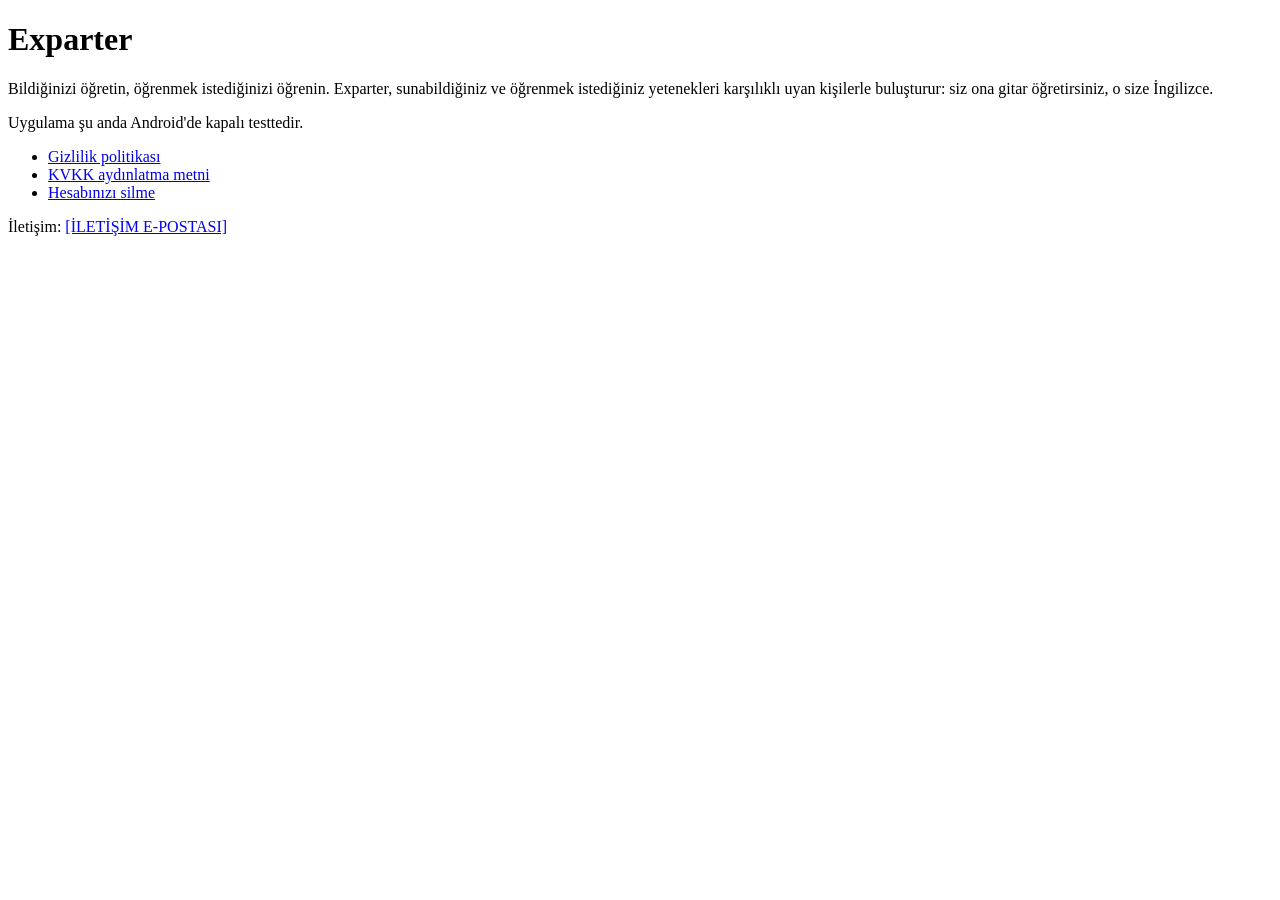
==== deploy/site/index.html @ 1560995f "docs: add the deployment guide, the store listing and draft privacy pages ADR 0014 records the live " ====
<!doctype html>
<html lang="tr">
<head>
  <meta charset="utf-8">
  <meta name="viewport" content="width=device-width, initial-scale=1">
  <title>Exparter — Yetenek takası</title>
  <link rel="stylesheet" href="/style.css">
</head>
<body>
<main>
  <h1>Exparter</h1>
  <p>Bildiğinizi öğretin, öğrenmek istediğinizi öğrenin. Exparter, sunabildiğiniz ve öğrenmek istediğiniz yetenekleri karşılıklı uyan kişilerle buluşturur: siz ona gitar öğretirsiniz, o size İngilizce.</p>
  <p>Uygulama şu anda Android'de kapalı testtedir.</p>
  <ul>
    <li><a href="/gizlilik.html">Gizlilik politikası</a></li>
    <li><a href="/kvkk.html">KVKK aydınlatma metni</a></li>
    <li><a href="/hesap-silme.html">Hesabınızı silme</a></li>
  </ul>
  <footer>İletişim: <a href="mailto:[İLETİŞİM E-POSTASI]">[İLETİŞİM E-POSTASI]</a></footer>
</main>
</body>
</html>
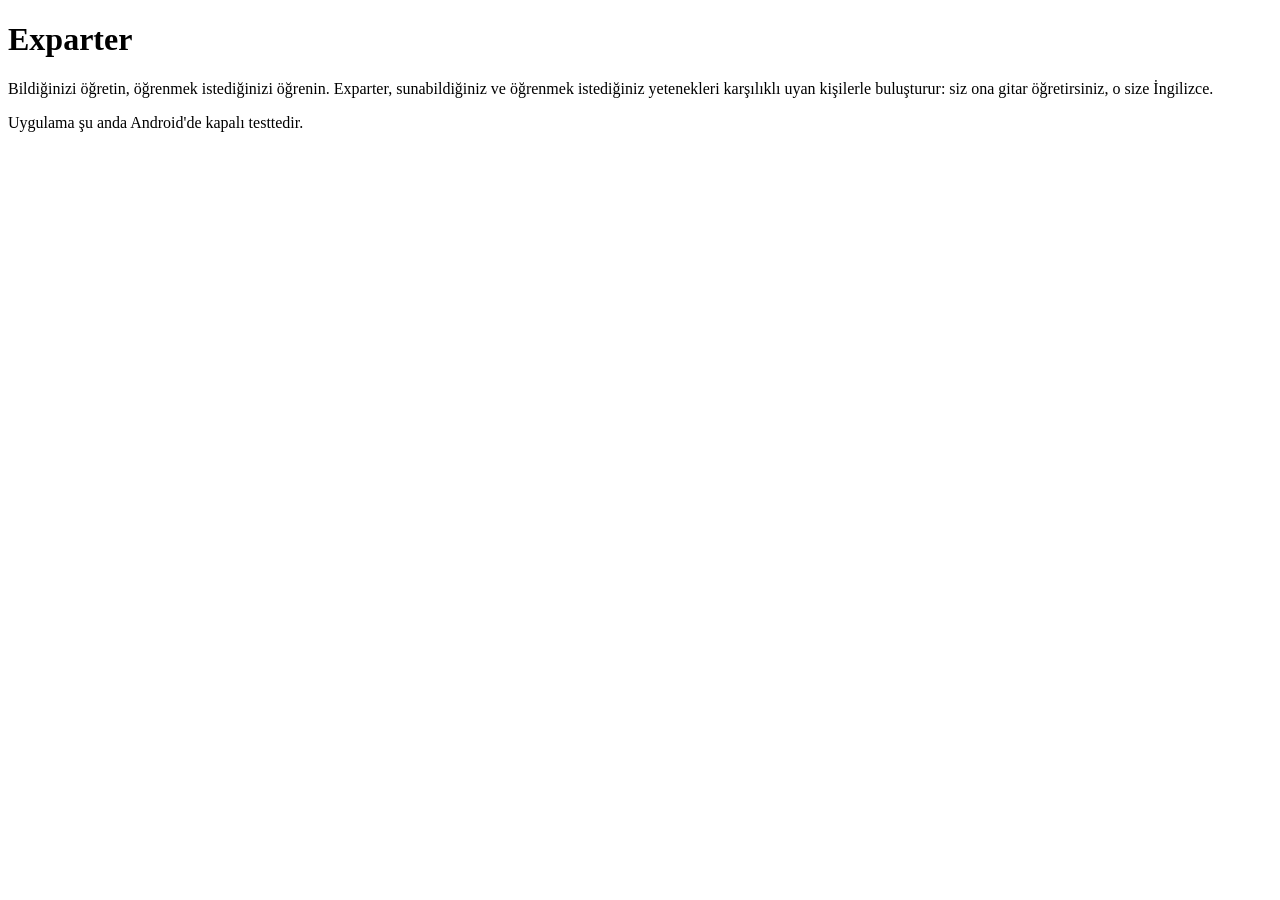
==== commit 8a68d5d6: "docs: keep the legal drafts out of the published site The privacy policy, the KVKK notice and the ac" ====
--- a/deploy/site/index.html
+++ b/deploy/site/index.html
@@ -11,12 +11,6 @@
   <h1>Exparter</h1>
   <p>Bildiğinizi öğretin, öğrenmek istediğinizi öğrenin. Exparter, sunabildiğiniz ve öğrenmek istediğiniz yetenekleri karşılıklı uyan kişilerle buluşturur: siz ona gitar öğretirsiniz, o size İngilizce.</p>
   <p>Uygulama şu anda Android'de kapalı testtedir.</p>
-  <ul>
-    <li><a href="/gizlilik.html">Gizlilik politikası</a></li>
-    <li><a href="/kvkk.html">KVKK aydınlatma metni</a></li>
-    <li><a href="/hesap-silme.html">Hesabınızı silme</a></li>
-  </ul>
-  <footer>İletişim: <a href="mailto:[İLETİŞİM E-POSTASI]">[İLETİŞİM E-POSTASI]</a></footer>
 </main>
 </body>
 </html>
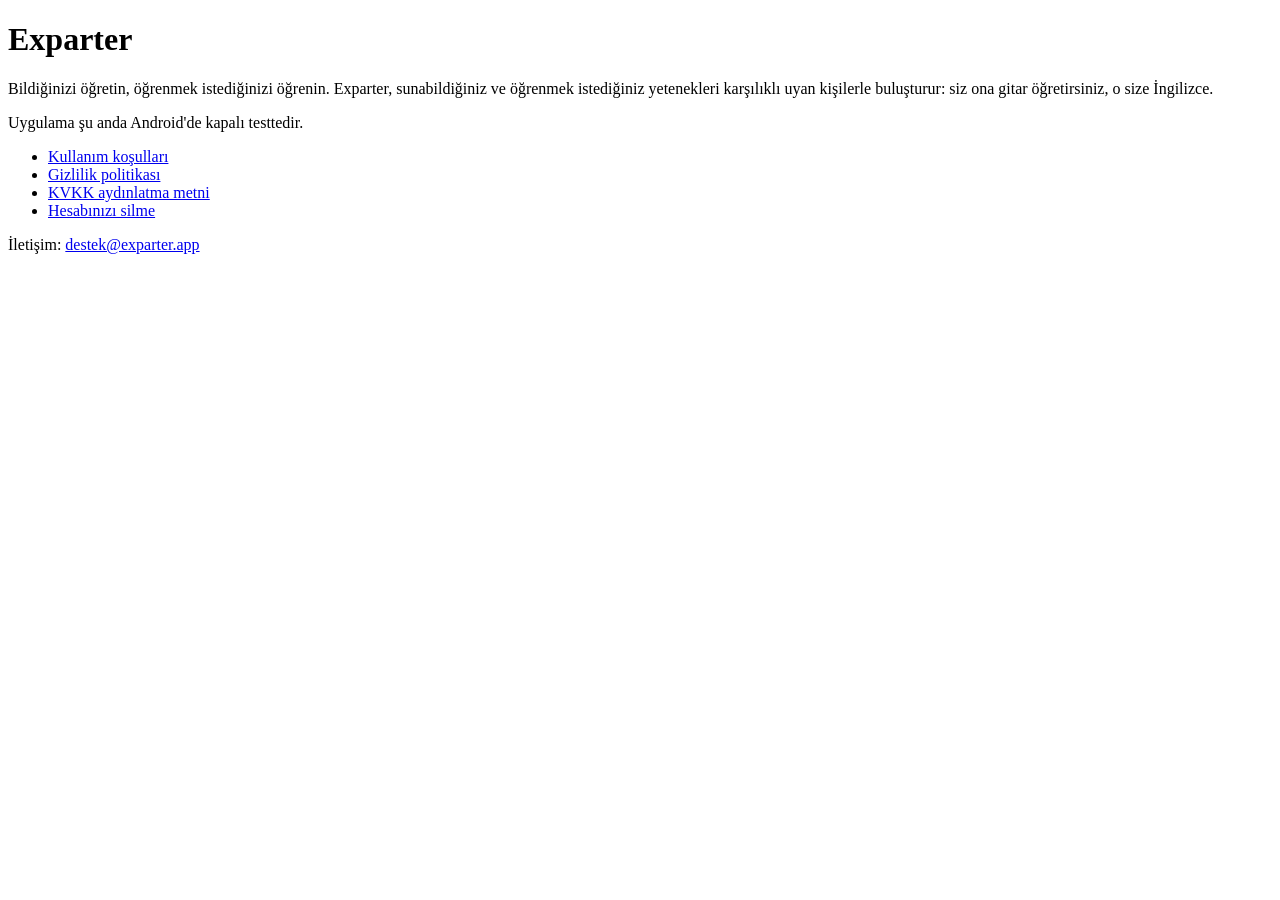
==== commit 3ea4d8cf: "feat: keep a year of traffic logs and finish the legal texts Caddy writes who reached the service an" ====
--- a/deploy/site/index.html
+++ b/deploy/site/index.html
@@ -11,6 +11,13 @@
   <h1>Exparter</h1>
   <p>Bildiğinizi öğretin, öğrenmek istediğinizi öğrenin. Exparter, sunabildiğiniz ve öğrenmek istediğiniz yetenekleri karşılıklı uyan kişilerle buluşturur: siz ona gitar öğretirsiniz, o size İngilizce.</p>
   <p>Uygulama şu anda Android'de kapalı testtedir.</p>
+  <ul>
+    <li><a href="/kullanim-kosullari.html">Kullanım koşulları</a></li>
+    <li><a href="/gizlilik.html">Gizlilik politikası</a></li>
+    <li><a href="/kvkk.html">KVKK aydınlatma metni</a></li>
+    <li><a href="/hesap-silme.html">Hesabınızı silme</a></li>
+  </ul>
+  <footer>İletişim: <a href="mailto:destek@exparter.app">destek@exparter.app</a></footer>
 </main>
 </body>
 </html>
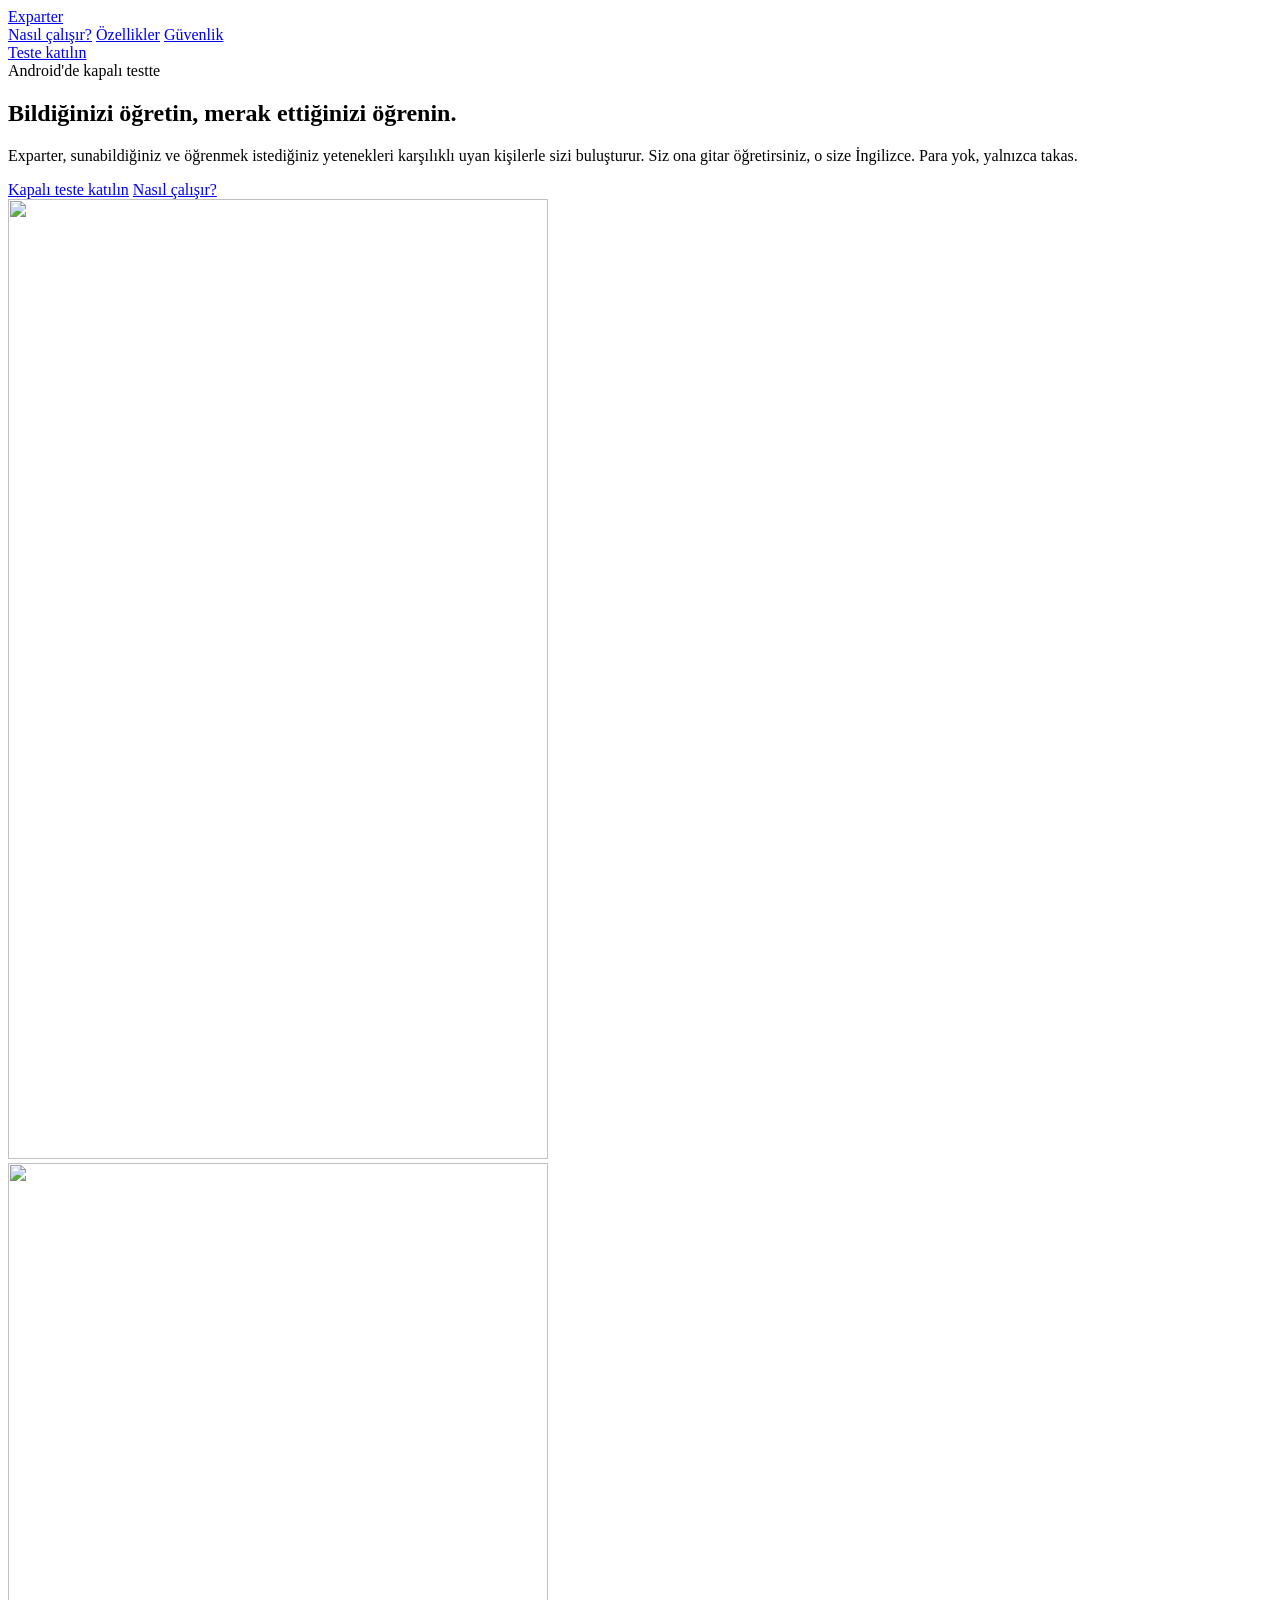
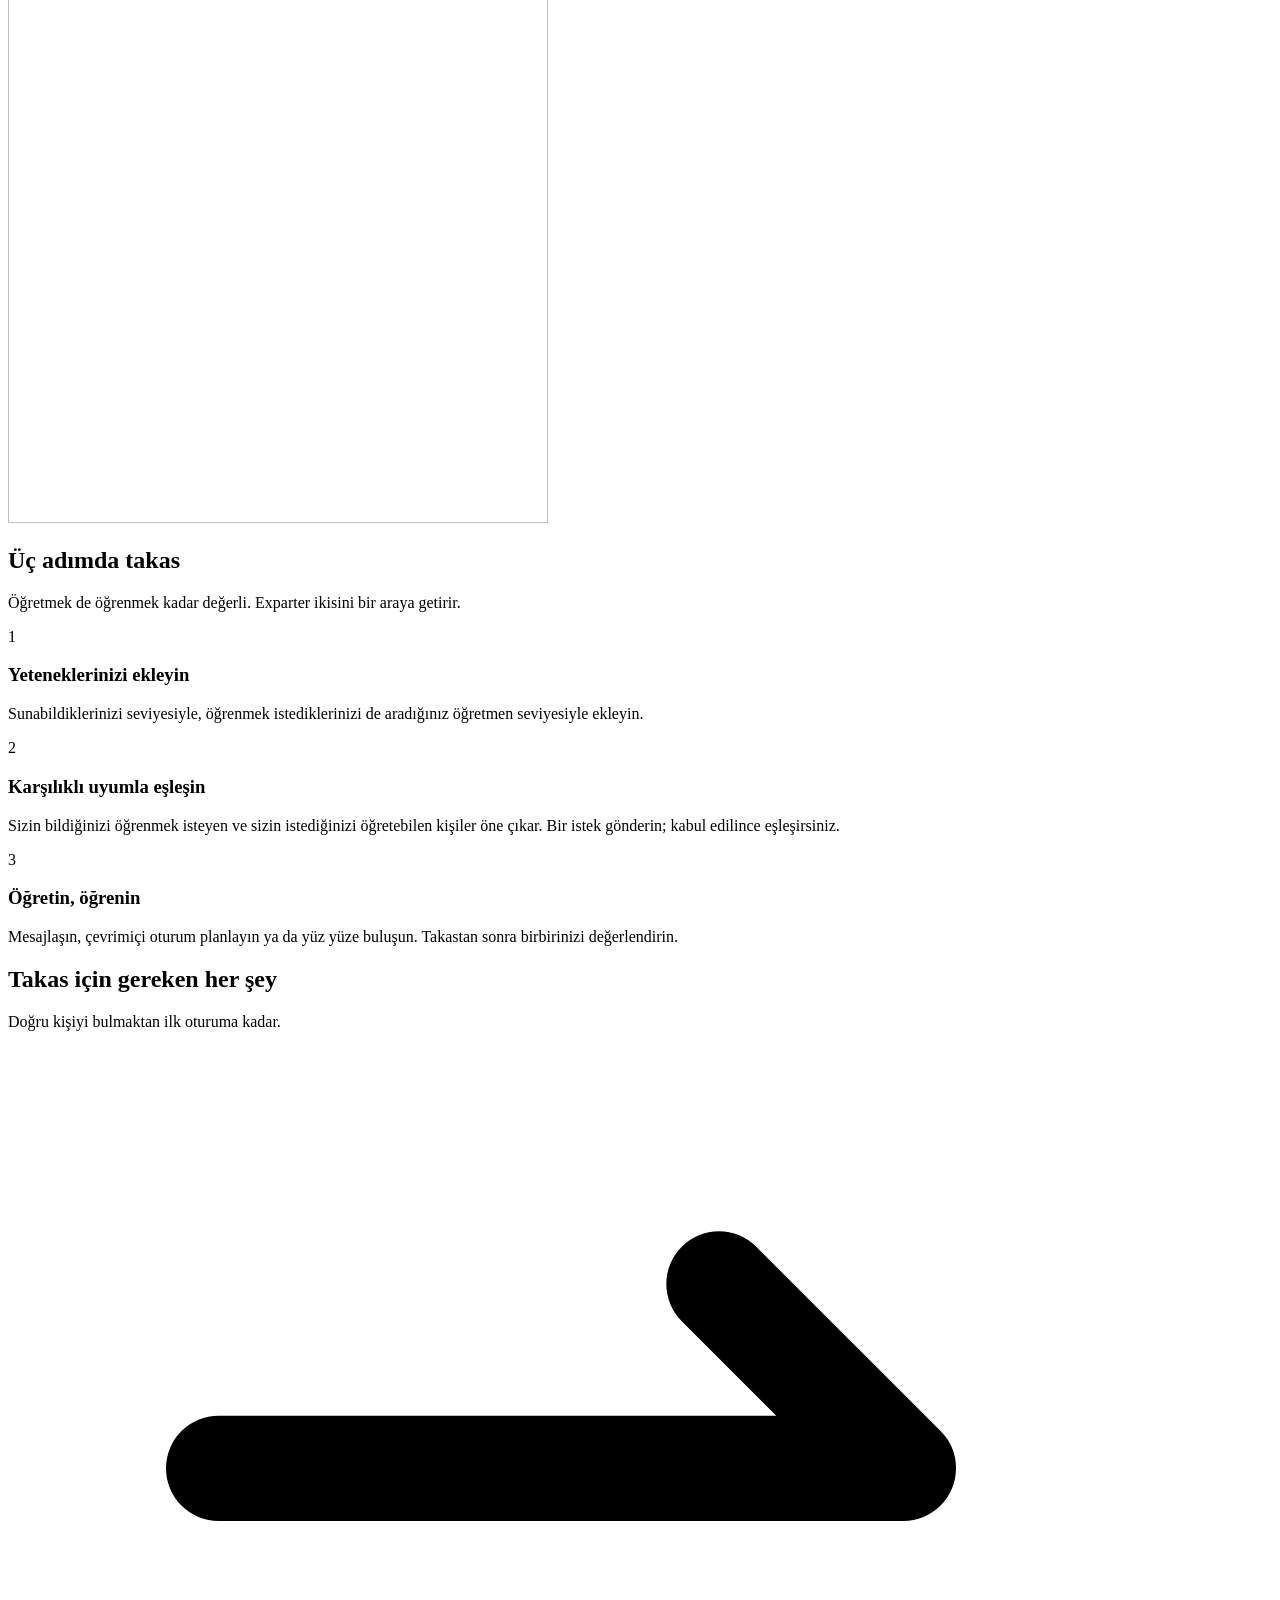
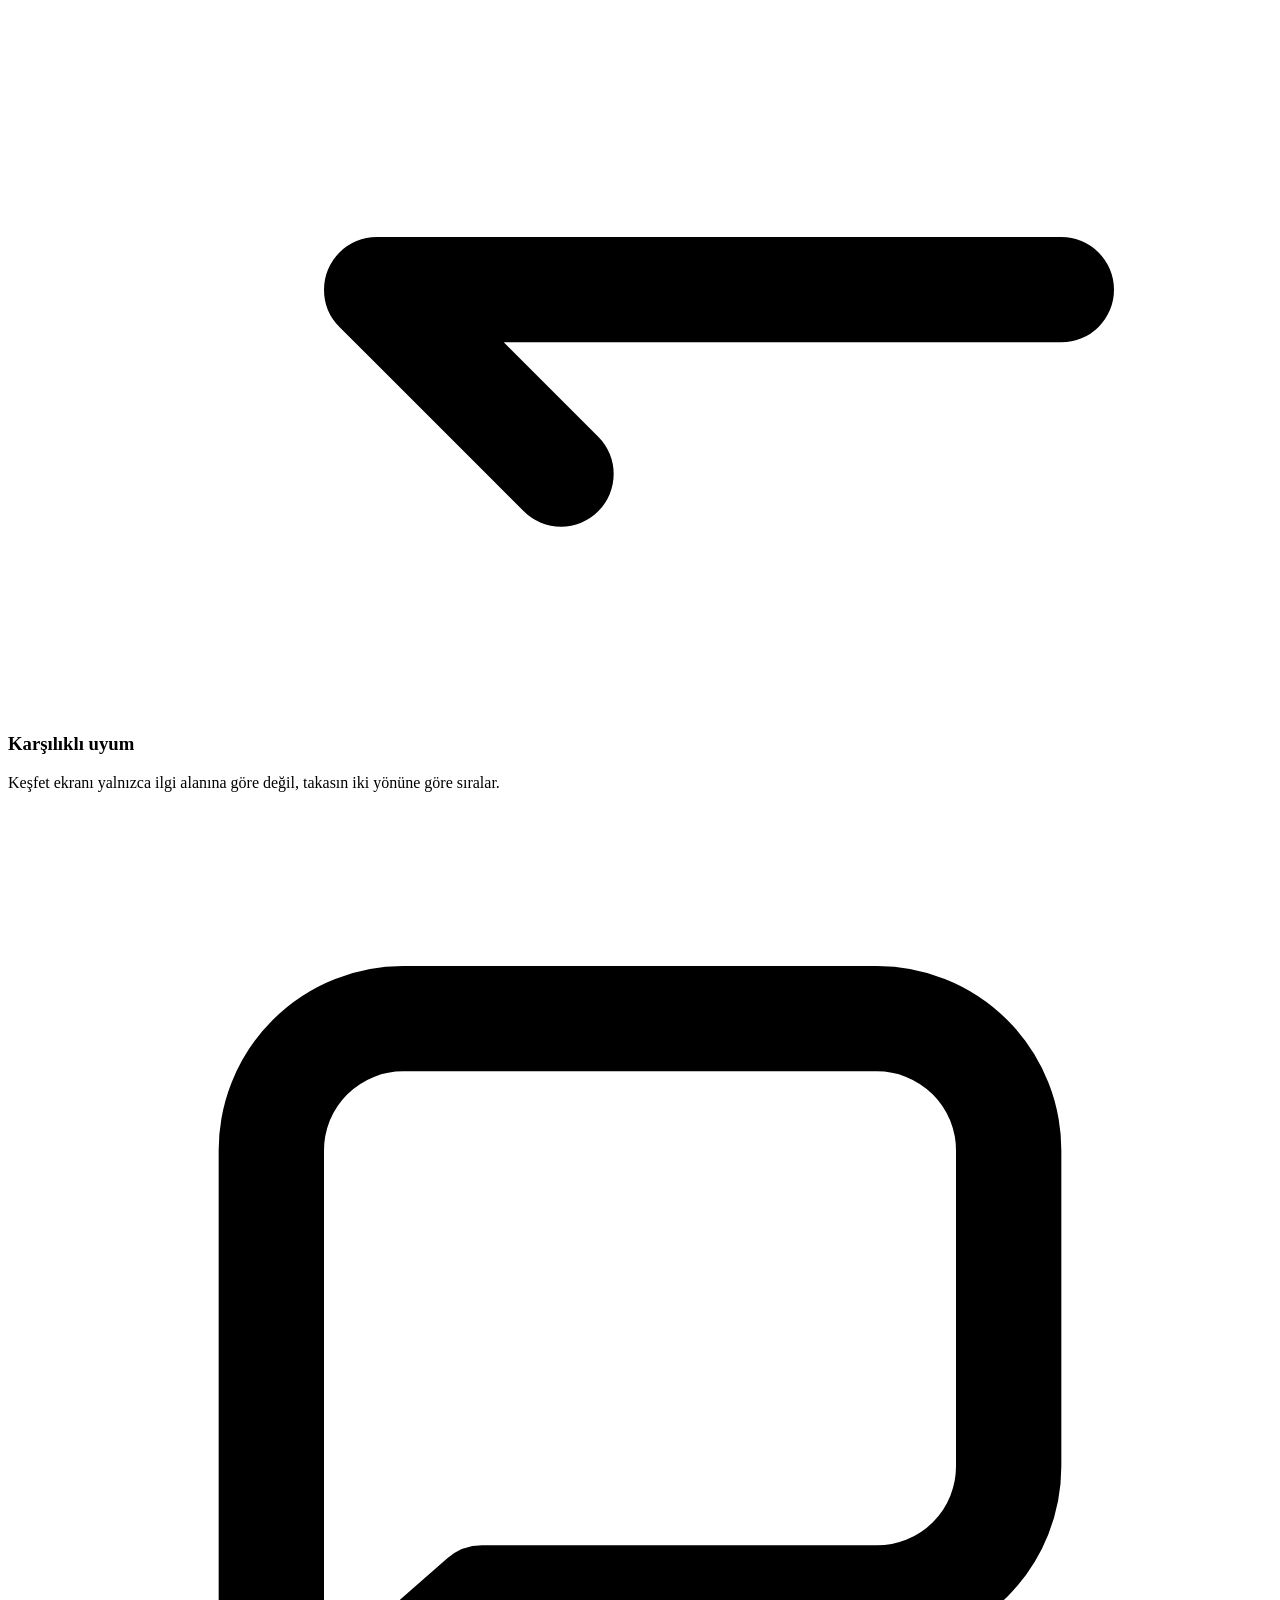
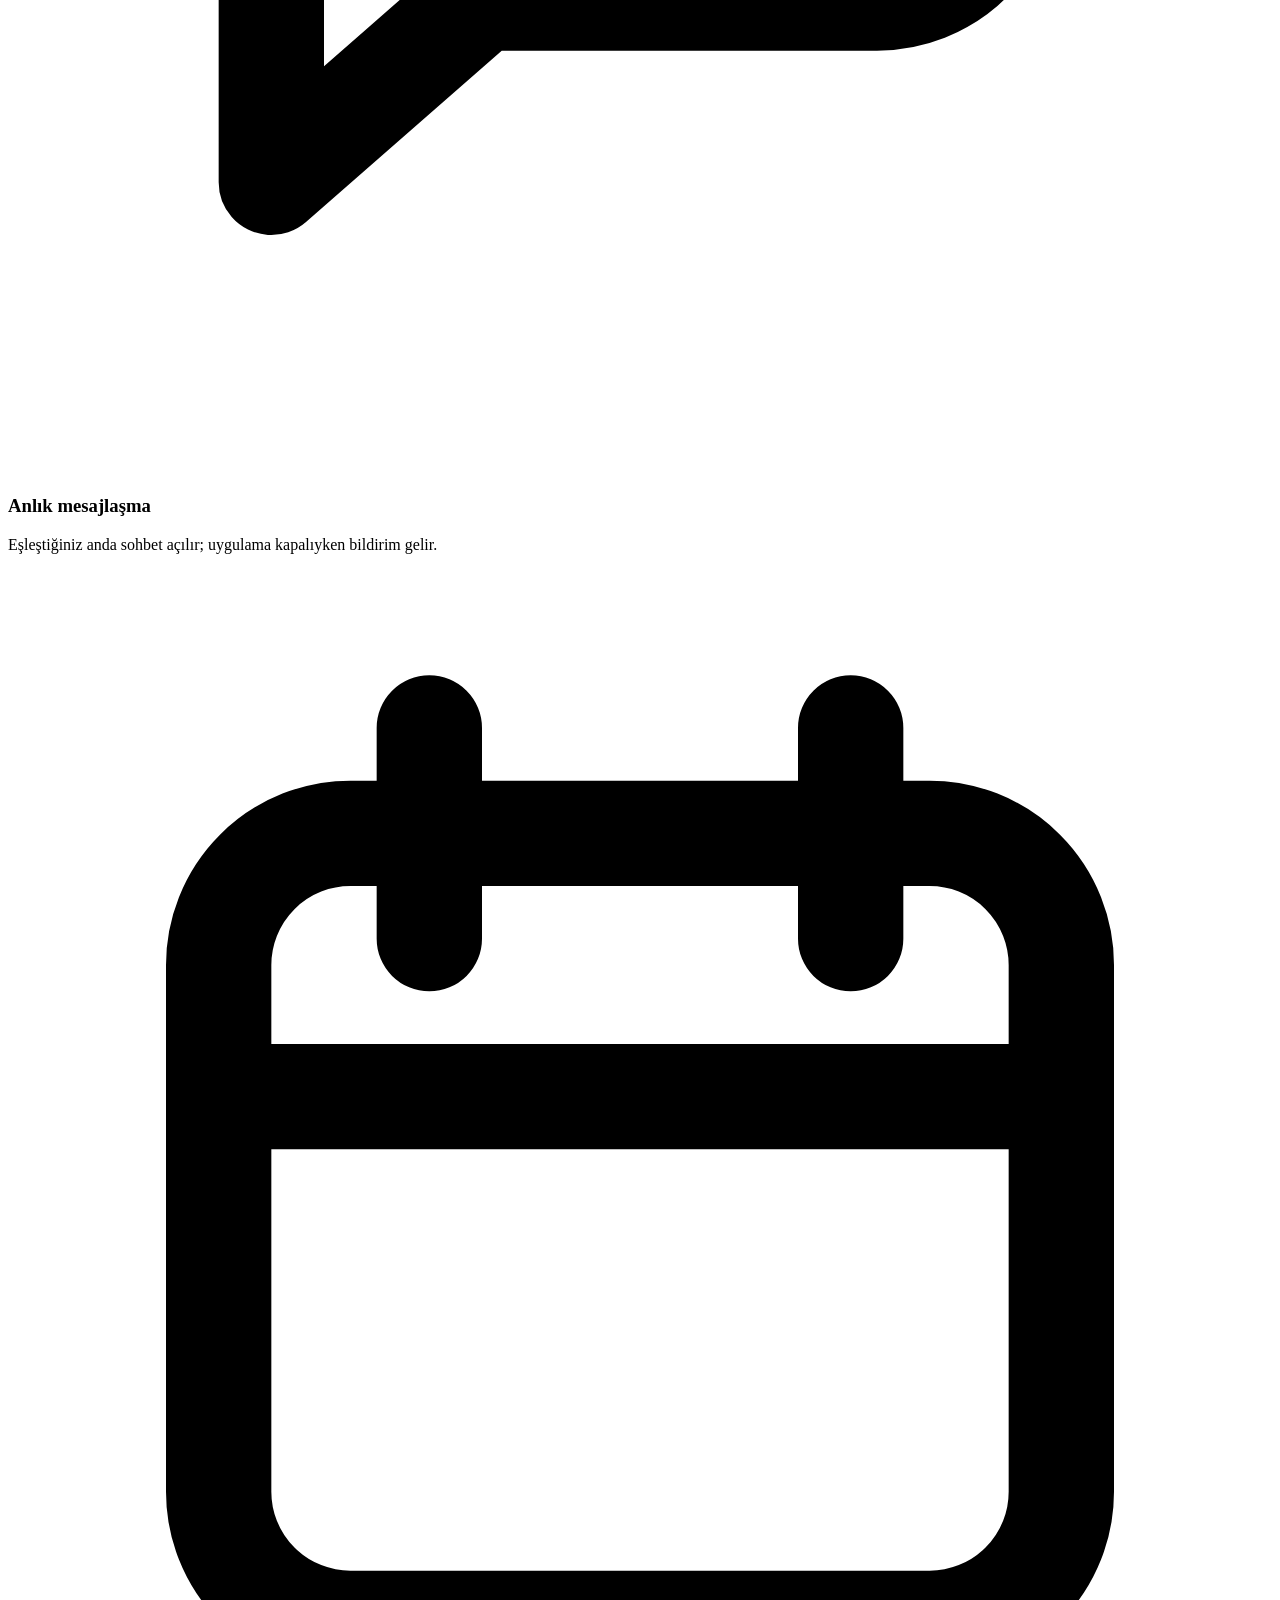
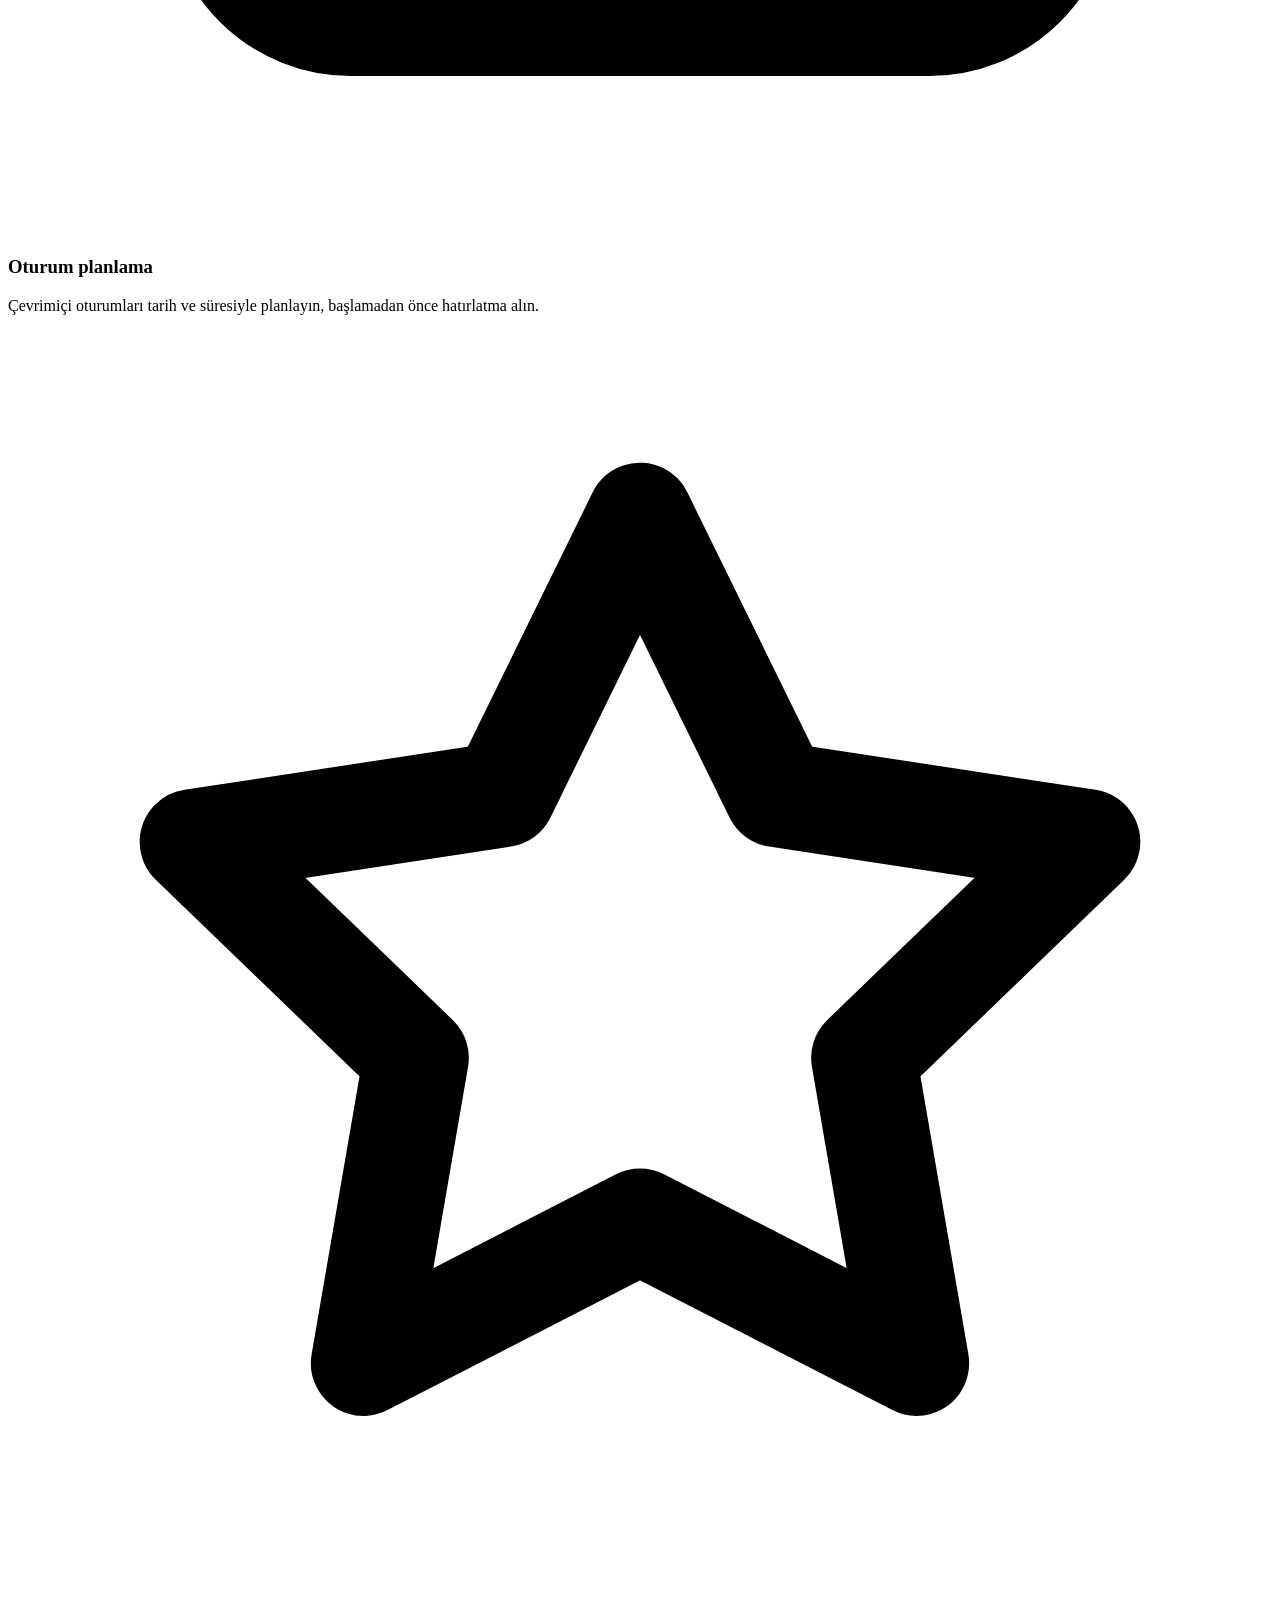
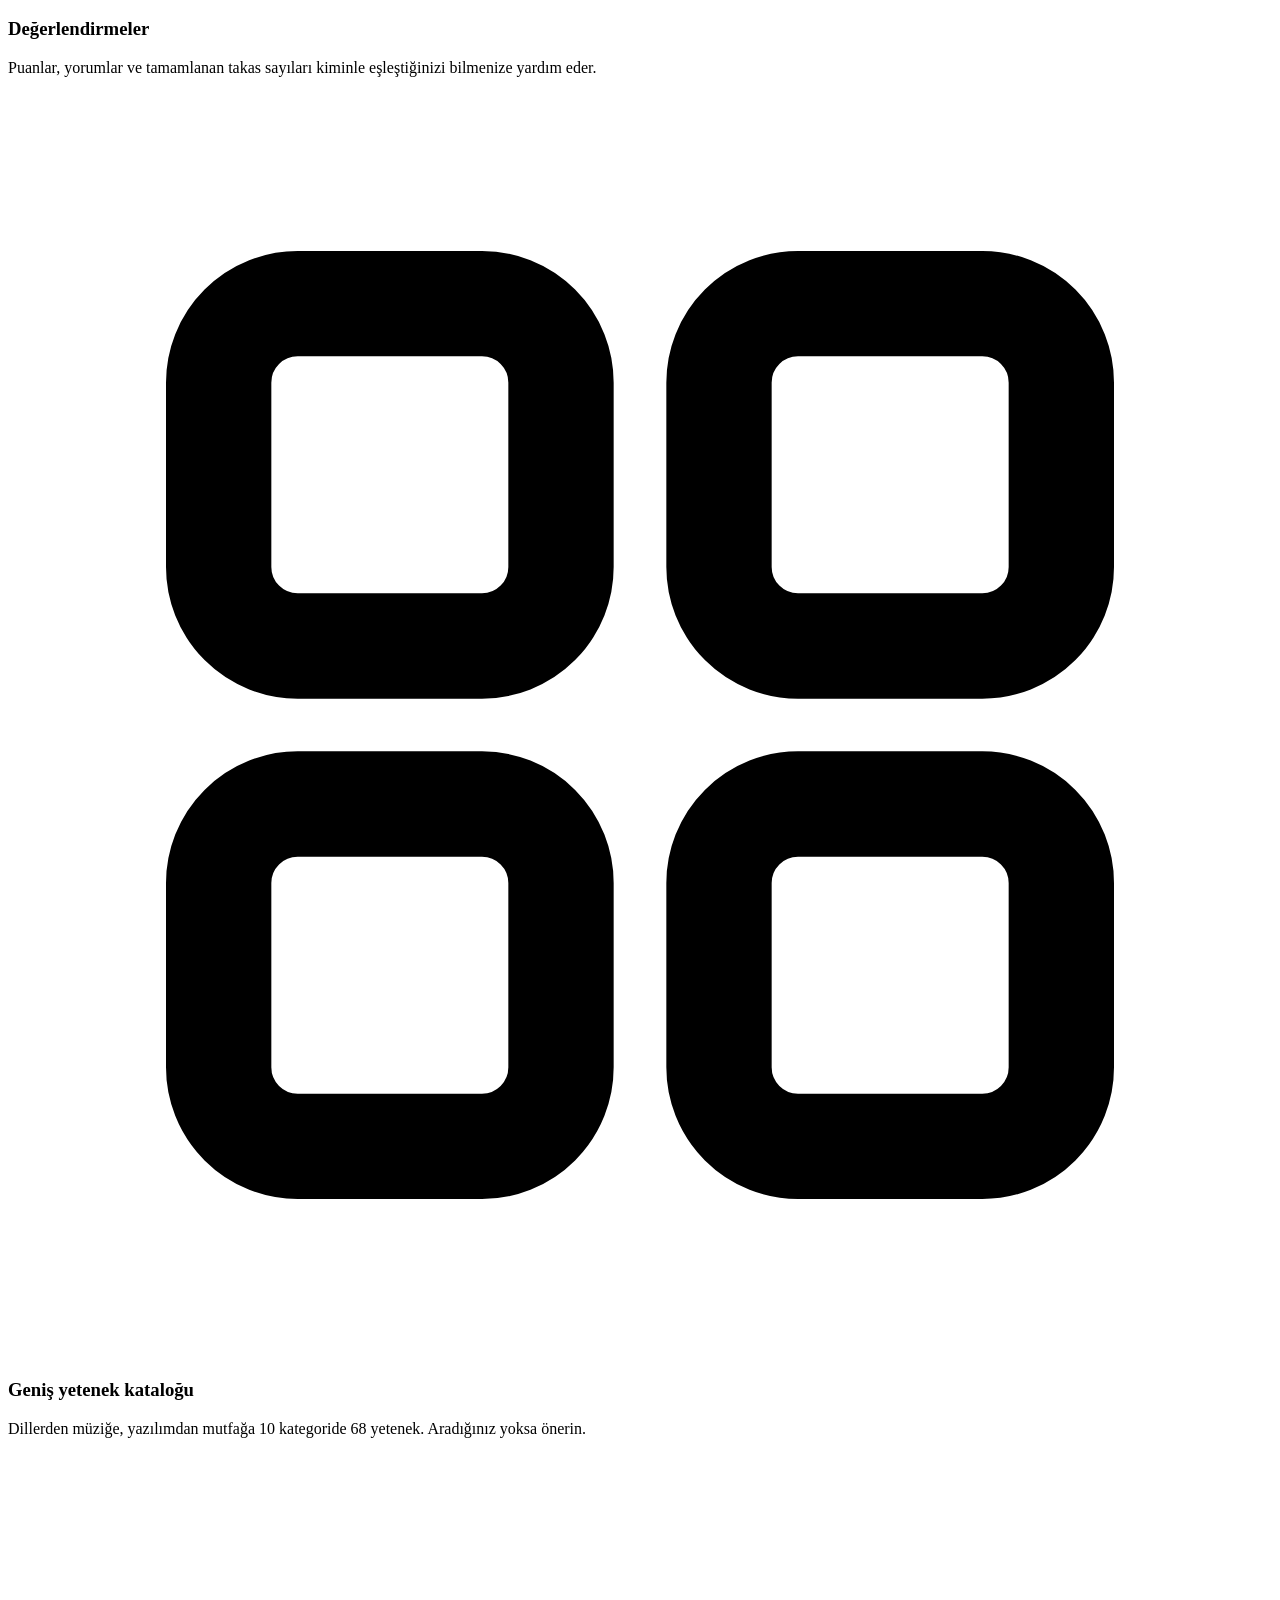
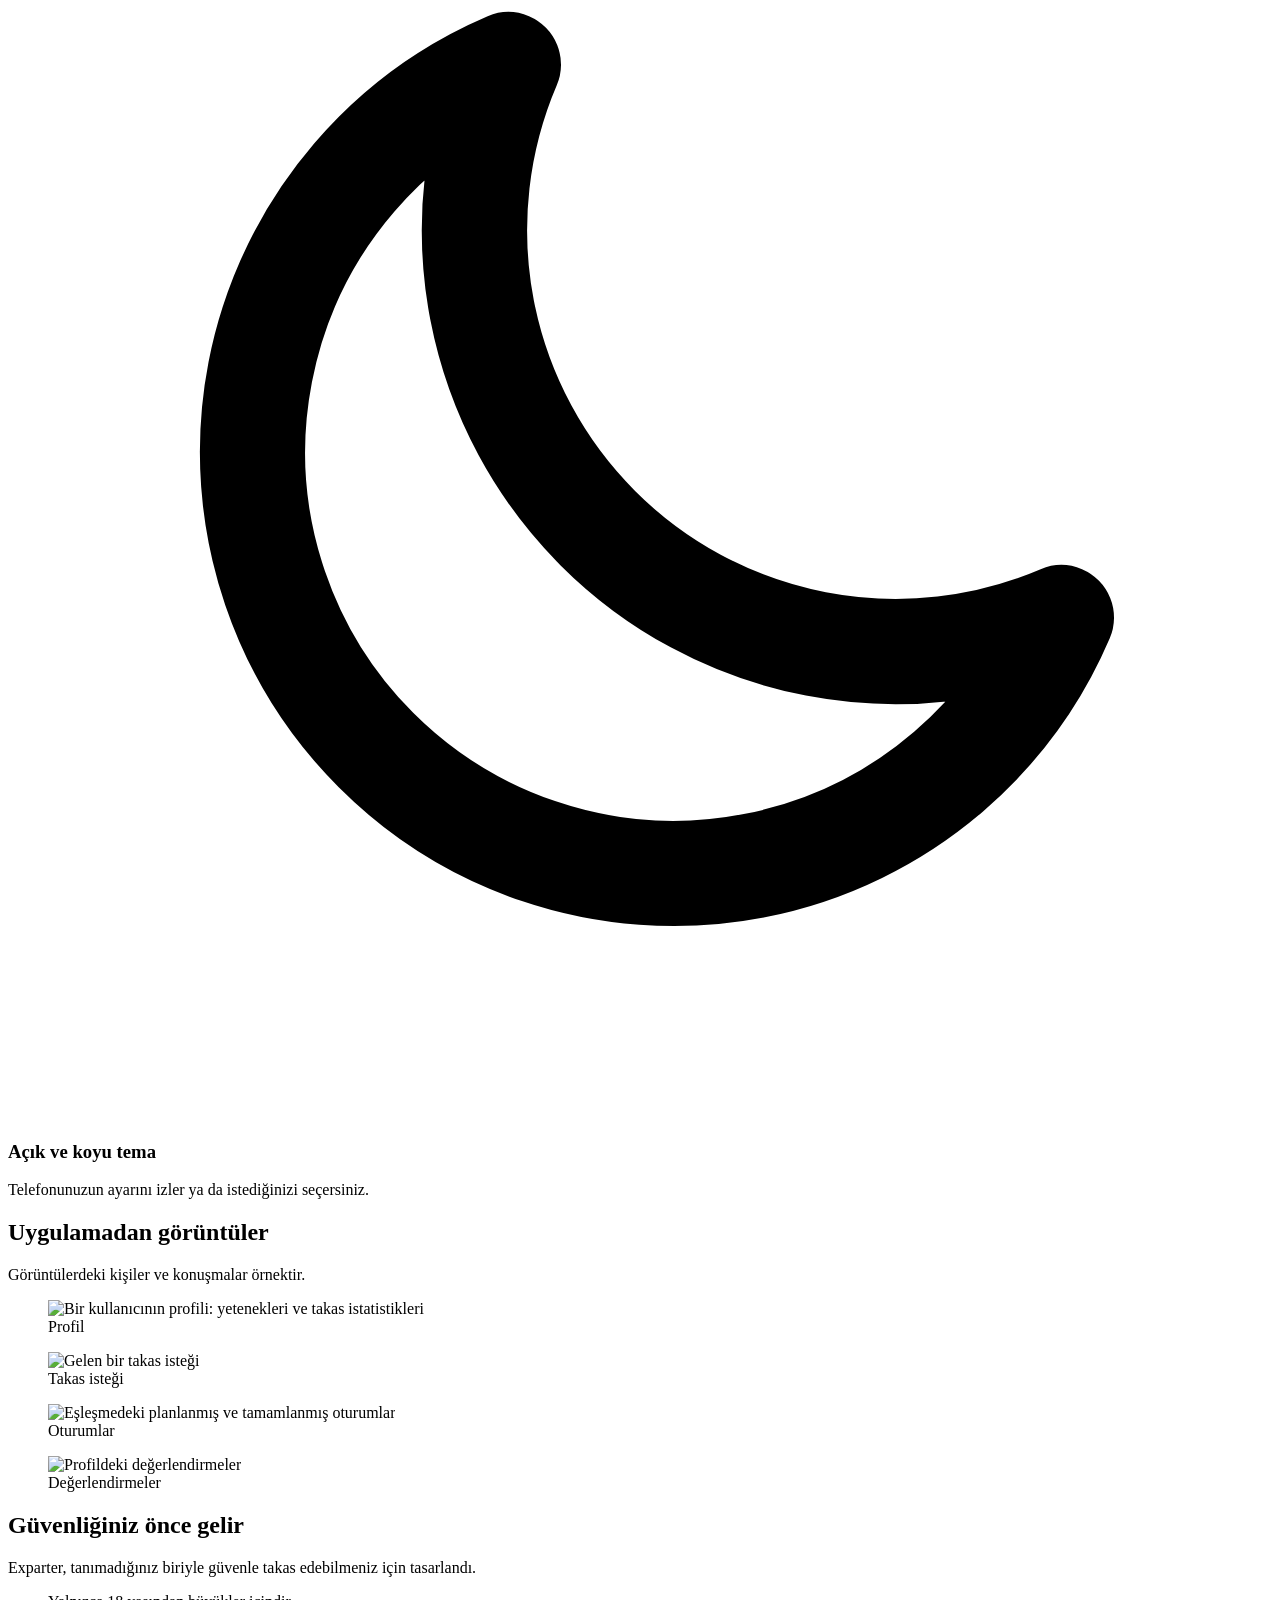
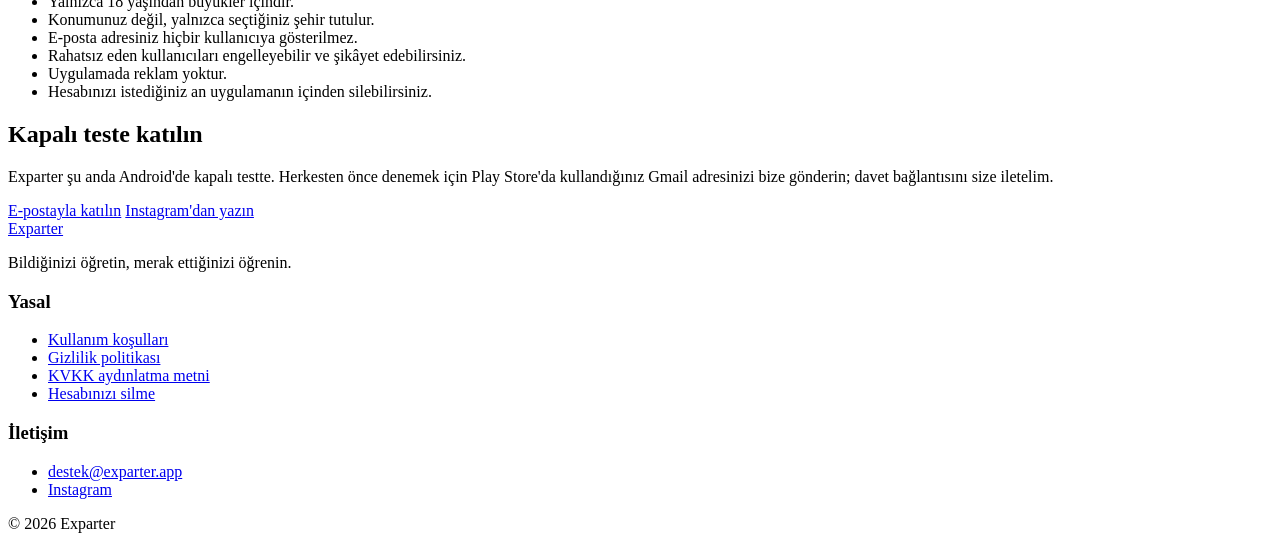
==== commit 53e83613: "feat: give the public site and the emails the brand's look The landing page now introduces the app w" ====
--- a/deploy/site/index.html
+++ b/deploy/site/index.html
@@ -3,21 +3,190 @@
 <head>
   <meta charset="utf-8">
   <meta name="viewport" content="width=device-width, initial-scale=1">
-  <title>Exparter — Yetenek takası</title>
+  <title>Exparter: Yetenek takası</title>
+  <meta name="description" content="Exparter, sunabildiğiniz ve öğrenmek istediğiniz yetenekleri karşılıklı uyan kişilerle sizi buluşturur. Bildiğinizi öğretin, merak ettiğinizi öğrenin.">
+  <meta name="theme-color" content="#3730a3">
+  <meta property="og:type" content="website">
+  <meta property="og:title" content="Exparter: Yetenek takası">
+  <meta property="og:description" content="Bildiğinizi öğretin, merak ettiğinizi öğrenin. Para yok, yalnızca takas.">
+  <meta property="og:url" content="https://exparter.app/">
+  <meta property="og:image" content="https://exparter.app/img/og.png">
+  <meta property="og:locale" content="tr_TR">
+  <link rel="icon" href="/img/favicon.svg" type="image/svg+xml">
+  <link rel="apple-touch-icon" href="/img/apple-touch-icon.png">
   <link rel="stylesheet" href="/style.css">
 </head>
 <body>
+
+<header class="site-header">
+  <div class="wrap">
+    <a class="brand" href="/"><img class="brand-mark" src="/img/mark-white.svg" alt="">Exparter</a>
+    <nav class="site-nav" aria-label="Sayfa bölümleri">
+      <a href="#nasil">Nasıl çalışır?</a>
+      <a href="#ozellikler">Özellikler</a>
+      <a href="#guvenlik">Güvenlik</a>
+    </nav>
+    <a class="button small" href="#katil">Teste katılın</a>
+  </div>
+</header>
+
 <main>
-  <h1>Exparter</h1>
-  <p>Bildiğinizi öğretin, öğrenmek istediğinizi öğrenin. Exparter, sunabildiğiniz ve öğrenmek istediğiniz yetenekleri karşılıklı uyan kişilerle buluşturur: siz ona gitar öğretirsiniz, o size İngilizce.</p>
-  <p>Uygulama şu anda Android'de kapalı testtedir.</p>
-  <ul>
-    <li><a href="/kullanim-kosullari.html">Kullanım koşulları</a></li>
-    <li><a href="/gizlilik.html">Gizlilik politikası</a></li>
-    <li><a href="/kvkk.html">KVKK aydınlatma metni</a></li>
-    <li><a href="/hesap-silme.html">Hesabınızı silme</a></li>
-  </ul>
-  <footer>İletişim: <a href="mailto:destek@exparter.app">destek@exparter.app</a></footer>
+  <section class="hero">
+    <div class="wrap">
+      <div>
+        <span class="eyebrow">Android'de kapalı testte</span>
+        <h1>Bildiğinizi öğretin, merak ettiğinizi öğrenin.</h1>
+        <p>Exparter, sunabildiğiniz ve öğrenmek istediğiniz yetenekleri karşılıklı uyan kişilerle sizi buluşturur. Siz ona gitar öğretirsiniz, o size İngilizce. Para yok, yalnızca takas.</p>
+        <div class="actions">
+          <a class="button light" href="#katil">Kapalı teste katılın</a>
+          <a class="button ghost" href="#nasil">Nasıl çalışır?</a>
+        </div>
+      </div>
+      <div class="hero-phones" aria-hidden="true">
+        <div class="phone"><img src="/img/kesfet.webp" alt="" width="540" height="960"></div>
+        <div class="phone"><img src="/img/sohbet.webp" alt="" width="540" height="960"></div>
+      </div>
+    </div>
+  </section>
+
+  <section class="section" id="nasil">
+    <div class="wrap">
+      <div class="section-title">
+        <h2>Üç adımda takas</h2>
+        <p>Öğretmek de öğrenmek kadar değerli. Exparter ikisini bir araya getirir.</p>
+      </div>
+      <div class="grid three">
+        <div class="card">
+          <span class="step-number">1</span>
+          <h3>Yeteneklerinizi ekleyin</h3>
+          <p>Sunabildiklerinizi seviyesiyle, öğrenmek istediklerinizi de aradığınız öğretmen seviyesiyle ekleyin.</p>
+        </div>
+        <div class="card">
+          <span class="step-number">2</span>
+          <h3>Karşılıklı uyumla eşleşin</h3>
+          <p>Sizin bildiğinizi öğrenmek isteyen ve sizin istediğinizi öğretebilen kişiler öne çıkar. Bir istek gönderin; kabul edilince eşleşirsiniz.</p>
+        </div>
+        <div class="card">
+          <span class="step-number">3</span>
+          <h3>Öğretin, öğrenin</h3>
+          <p>Mesajlaşın, çevrimiçi oturum planlayın ya da yüz yüze buluşun. Takastan sonra birbirinizi değerlendirin.</p>
+        </div>
+      </div>
+    </div>
+  </section>
+
+  <section class="section alt" id="ozellikler">
+    <div class="wrap">
+      <div class="section-title">
+        <h2>Takas için gereken her şey</h2>
+        <p>Doğru kişiyi bulmaktan ilk oturuma kadar.</p>
+      </div>
+      <div class="grid three features">
+        <div class="card">
+          <span class="icon"><svg viewBox="0 0 24 24" fill="none" stroke="currentColor" stroke-width="2" stroke-linecap="round" stroke-linejoin="round"><path d="M4 8h13l-3.5-3.5M20 16H7l3.5 3.5"/></svg></span>
+          <h3>Karşılıklı uyum</h3>
+          <p>Keşfet ekranı yalnızca ilgi alanına göre değil, takasın iki yönüne göre sıralar.</p>
+        </div>
+        <div class="card">
+          <span class="icon"><svg viewBox="0 0 24 24" fill="none" stroke="currentColor" stroke-width="2" stroke-linecap="round" stroke-linejoin="round"><path d="M5 18.5V6.5A2.5 2.5 0 0 1 7.5 4h9A2.5 2.5 0 0 1 19 6.5v6a2.5 2.5 0 0 1-2.5 2.5H9z"/></svg></span>
+          <h3>Anlık mesajlaşma</h3>
+          <p>Eşleştiğiniz anda sohbet açılır; uygulama kapalıyken bildirim gelir.</p>
+        </div>
+        <div class="card">
+          <span class="icon"><svg viewBox="0 0 24 24" fill="none" stroke="currentColor" stroke-width="2" stroke-linecap="round" stroke-linejoin="round"><rect x="4" y="5" width="16" height="15" rx="2.5"/><path d="M8 3v4M16 3v4M4 10h16"/></svg></span>
+          <h3>Oturum planlama</h3>
+          <p>Çevrimiçi oturumları tarih ve süresiyle planlayın, başlamadan önce hatırlatma alın.</p>
+        </div>
+        <div class="card">
+          <span class="icon"><svg viewBox="0 0 24 24" fill="none" stroke="currentColor" stroke-width="2" stroke-linecap="round" stroke-linejoin="round"><path d="M12 3.5l2.6 5.3 5.9.9-4.25 4.1 1 5.8L12 16.9l-5.25 2.7 1-5.8L3.5 9.7l5.9-.9z"/></svg></span>
+          <h3>Değerlendirmeler</h3>
+          <p>Puanlar, yorumlar ve tamamlanan takas sayıları kiminle eşleştiğinizi bilmenize yardım eder.</p>
+        </div>
+        <div class="card">
+          <span class="icon"><svg viewBox="0 0 24 24" fill="none" stroke="currentColor" stroke-width="2" stroke-linecap="round" stroke-linejoin="round"><rect x="4" y="4" width="6.5" height="6.5" rx="1.5"/><rect x="13.5" y="4" width="6.5" height="6.5" rx="1.5"/><rect x="4" y="13.5" width="6.5" height="6.5" rx="1.5"/><rect x="13.5" y="13.5" width="6.5" height="6.5" rx="1.5"/></svg></span>
+          <h3>Geniş yetenek kataloğu</h3>
+          <p>Dillerden müziğe, yazılımdan mutfağa 10 kategoride 68 yetenek. Aradığınız yoksa önerin.</p>
+        </div>
+        <div class="card">
+          <span class="icon"><svg viewBox="0 0 24 24" fill="none" stroke="currentColor" stroke-width="2" stroke-linecap="round" stroke-linejoin="round"><path d="M20 14.5A8 8 0 0 1 9.5 4a8 8 0 1 0 10.5 10.5z"/></svg></span>
+          <h3>Açık ve koyu tema</h3>
+          <p>Telefonunuzun ayarını izler ya da istediğinizi seçersiniz.</p>
+        </div>
+      </div>
+    </div>
+  </section>
+
+  <section class="section">
+    <div class="wrap">
+      <div class="section-title">
+        <h2>Uygulamadan görüntüler</h2>
+        <p>Görüntülerdeki kişiler ve konuşmalar örnektir.</p>
+      </div>
+      <div class="gallery">
+        <figure><div class="phone"><img src="/img/profil.webp" alt="Bir kullanıcının profili: yetenekleri ve takas istatistikleri" width="540" height="960" loading="lazy"></div><figcaption>Profil</figcaption></figure>
+        <figure><div class="phone"><img src="/img/takas-istegi.webp" alt="Gelen bir takas isteği" width="540" height="960" loading="lazy"></div><figcaption>Takas isteği</figcaption></figure>
+        <figure><div class="phone"><img src="/img/oturumlar.webp" alt="Eşleşmedeki planlanmış ve tamamlanmış oturumlar" width="540" height="960" loading="lazy"></div><figcaption>Oturumlar</figcaption></figure>
+        <figure><div class="phone"><img src="/img/degerlendirmeler.webp" alt="Profildeki değerlendirmeler" width="540" height="960" loading="lazy"></div><figcaption>Değerlendirmeler</figcaption></figure>
+      </div>
+    </div>
+  </section>
+
+  <section class="section alt" id="guvenlik">
+    <div class="wrap">
+      <div class="section-title">
+        <h2>Güvenliğiniz önce gelir</h2>
+        <p>Exparter, tanımadığınız biriyle güvenle takas edebilmeniz için tasarlandı.</p>
+      </div>
+      <ul class="checks">
+        <li>Yalnızca 18 yaşından büyükler içindir.</li>
+        <li>Konumunuz değil, yalnızca seçtiğiniz şehir tutulur.</li>
+        <li>E-posta adresiniz hiçbir kullanıcıya gösterilmez.</li>
+        <li>Rahatsız eden kullanıcıları engelleyebilir ve şikâyet edebilirsiniz.</li>
+        <li>Uygulamada reklam yoktur.</li>
+        <li>Hesabınızı istediğiniz an uygulamanın içinden silebilirsiniz.</li>
+      </ul>
+    </div>
+  </section>
+
+  <section class="section" id="katil">
+    <div class="wrap">
+      <div class="cta">
+        <h2>Kapalı teste katılın</h2>
+        <p>Exparter şu anda Android'de kapalı testte. Herkesten önce denemek için Play Store'da kullandığınız Gmail adresinizi bize gönderin; davet bağlantısını size iletelim.</p>
+        <div class="actions">
+          <a class="button light" href="mailto:destek@exparter.app?subject=Kapal%C4%B1%20teste%20kat%C4%B1lmak%20istiyorum&amp;body=Play%20Store'da%20kulland%C4%B1%C4%9F%C4%B1m%20Gmail%20adresi%3A%20">E-postayla katılın</a>
+          <a class="button ghost" href="https://instagram.com/expartersuite" rel="noopener">Instagram'dan yazın</a>
+        </div>
+      </div>
+    </div>
+  </section>
 </main>
+
+<footer class="site-footer">
+  <div class="wrap">
+    <div>
+      <a class="brand" href="/"><img class="brand-mark" src="/img/mark-white.svg" alt="">Exparter</a>
+      <p>Bildiğinizi öğretin, merak ettiğinizi öğrenin.</p>
+    </div>
+    <div>
+      <h3>Yasal</h3>
+      <ul>
+        <li><a href="/kullanim-kosullari.html">Kullanım koşulları</a></li>
+        <li><a href="/gizlilik.html">Gizlilik politikası</a></li>
+        <li><a href="/kvkk.html">KVKK aydınlatma metni</a></li>
+        <li><a href="/hesap-silme.html">Hesabınızı silme</a></li>
+      </ul>
+    </div>
+    <div>
+      <h3>İletişim</h3>
+      <ul>
+        <li><a href="mailto:destek@exparter.app">destek@exparter.app</a></li>
+        <li><a href="https://instagram.com/expartersuite" rel="noopener">Instagram</a></li>
+      </ul>
+    </div>
+    <p class="copyright">© 2026 Exparter</p>
+  </div>
+</footer>
+
 </body>
 </html>
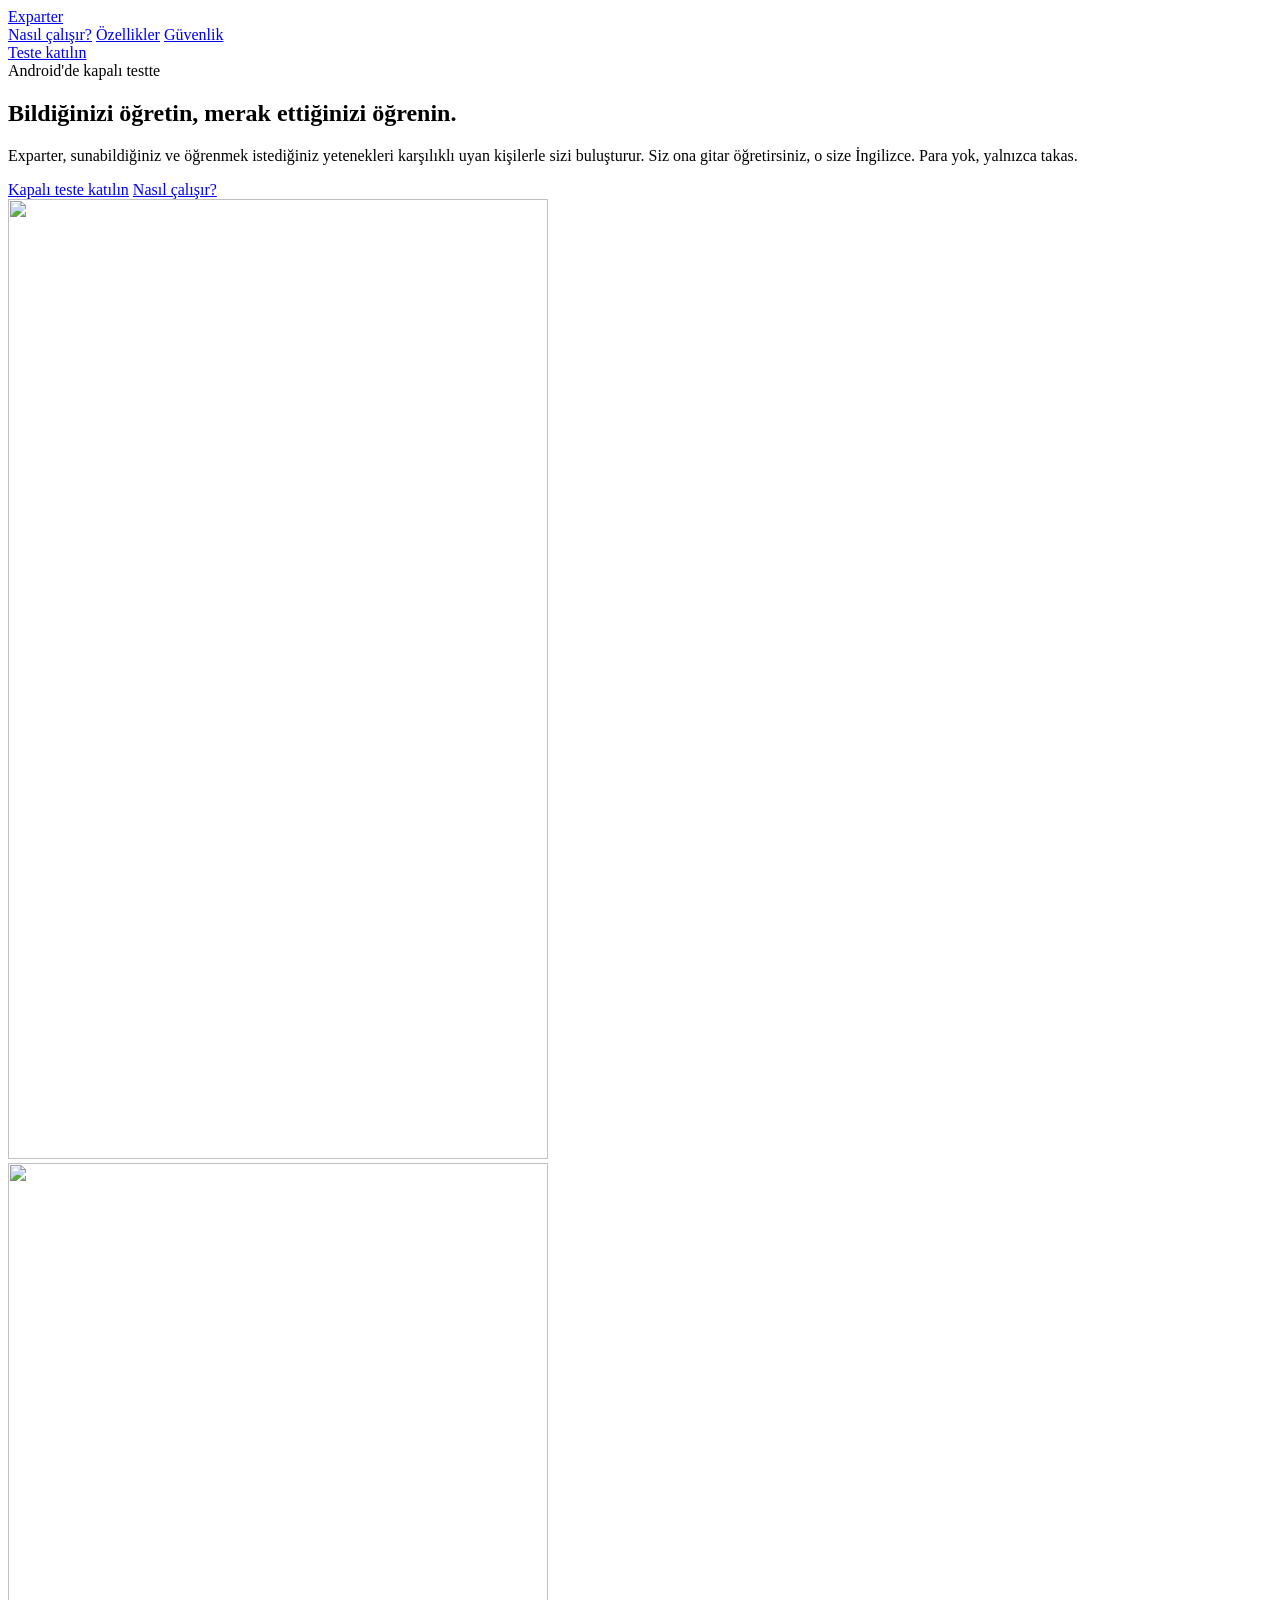
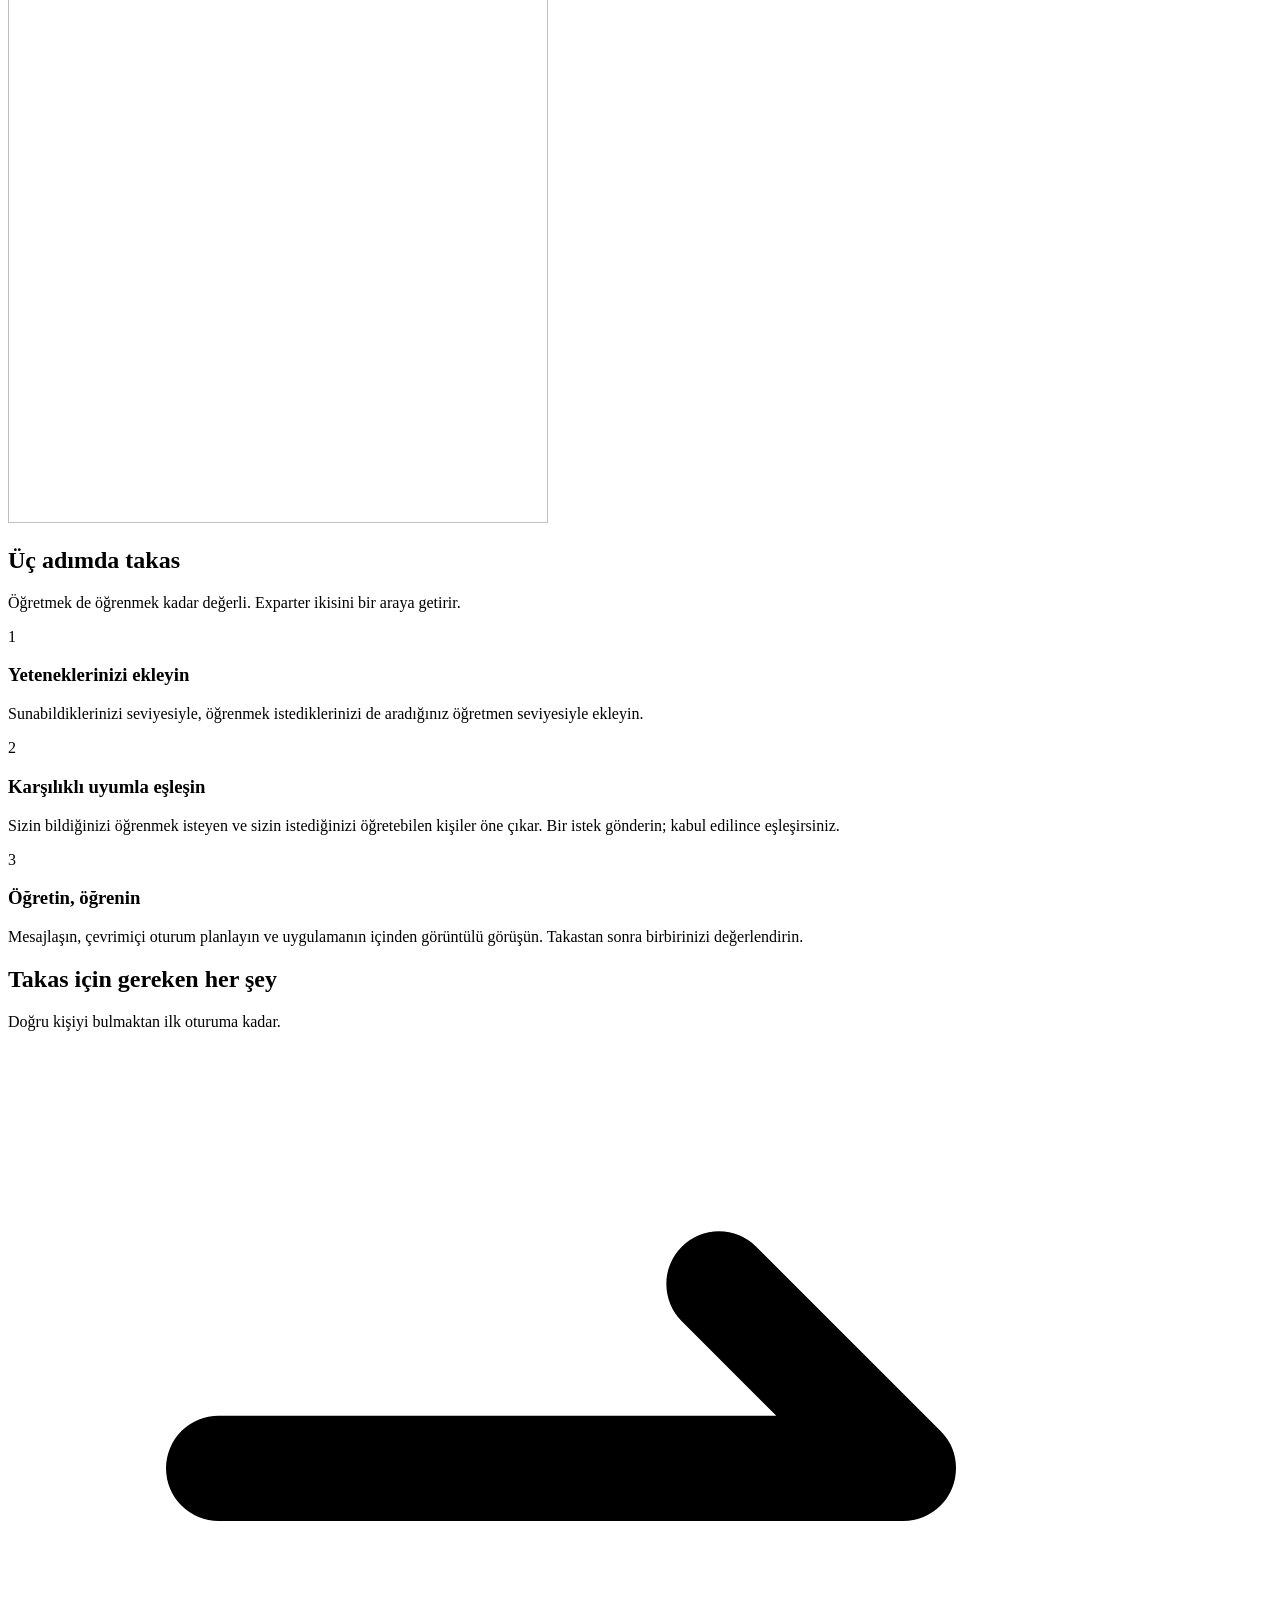
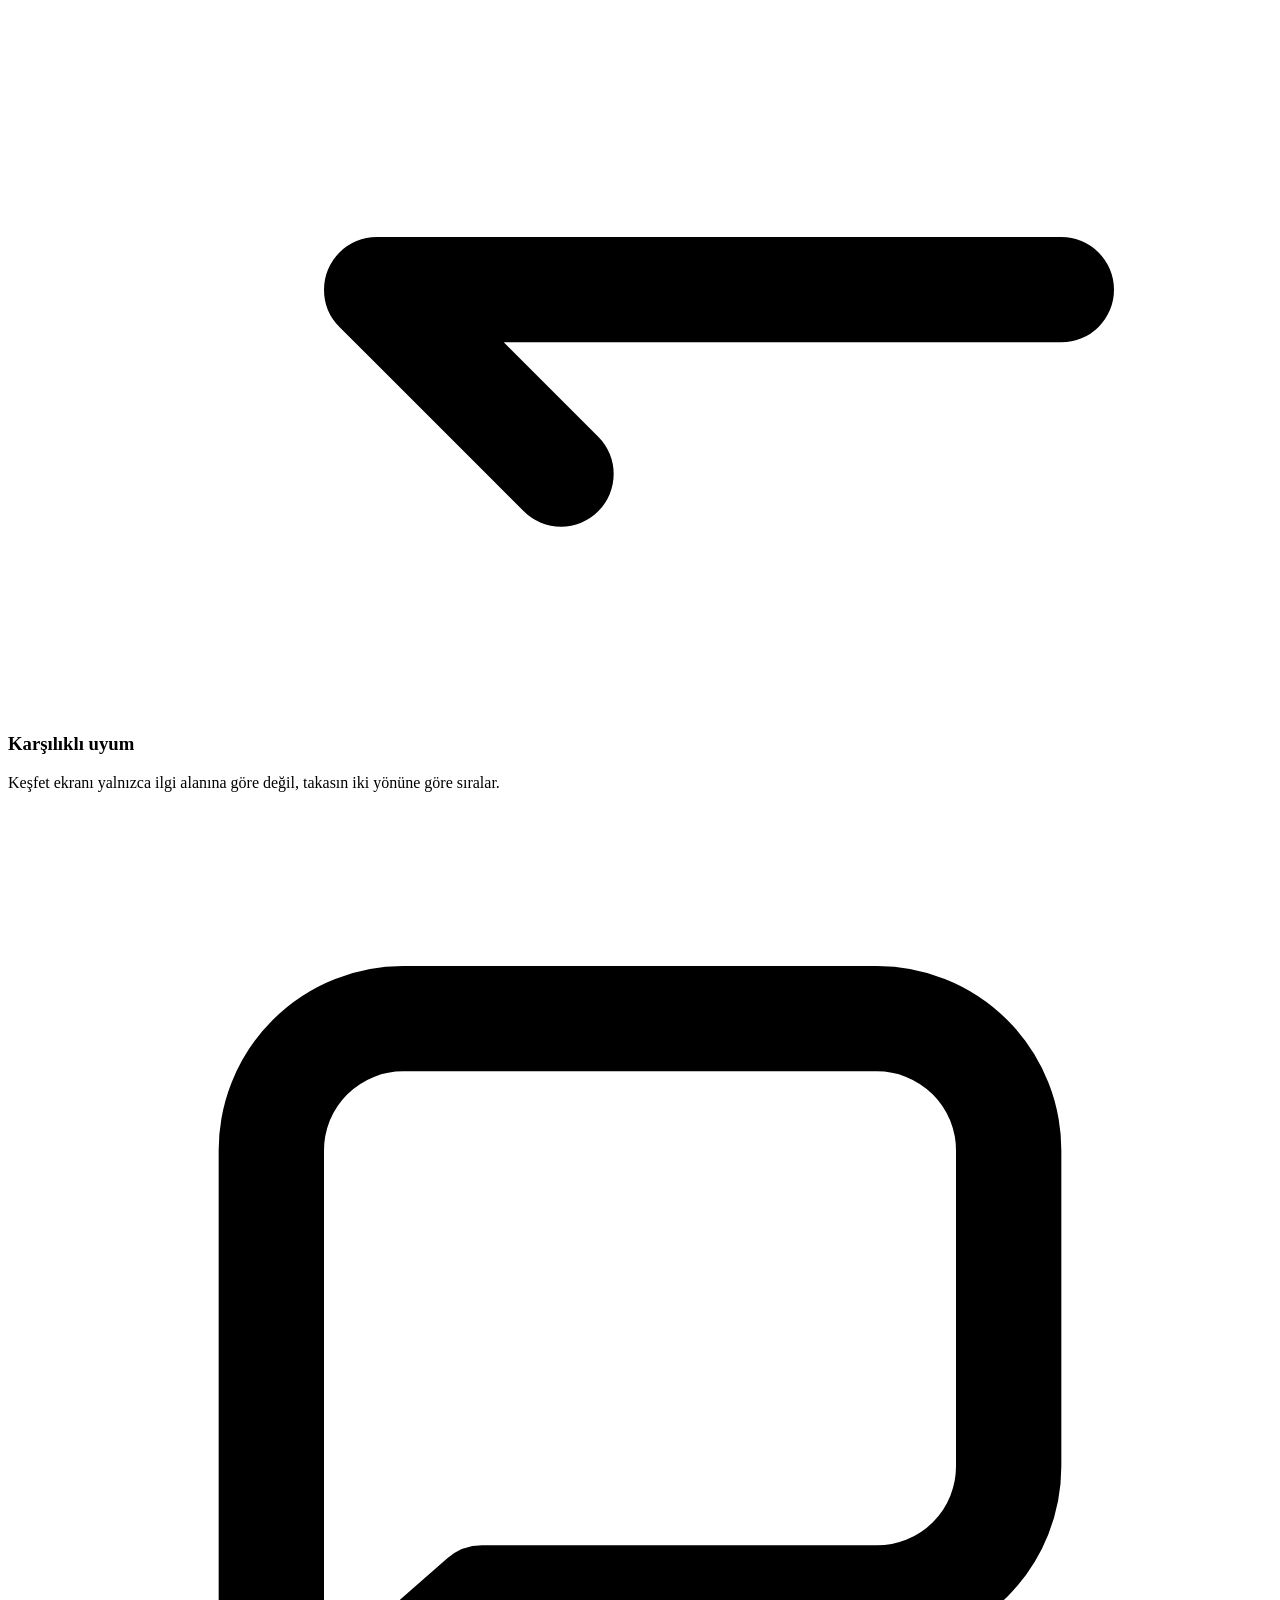
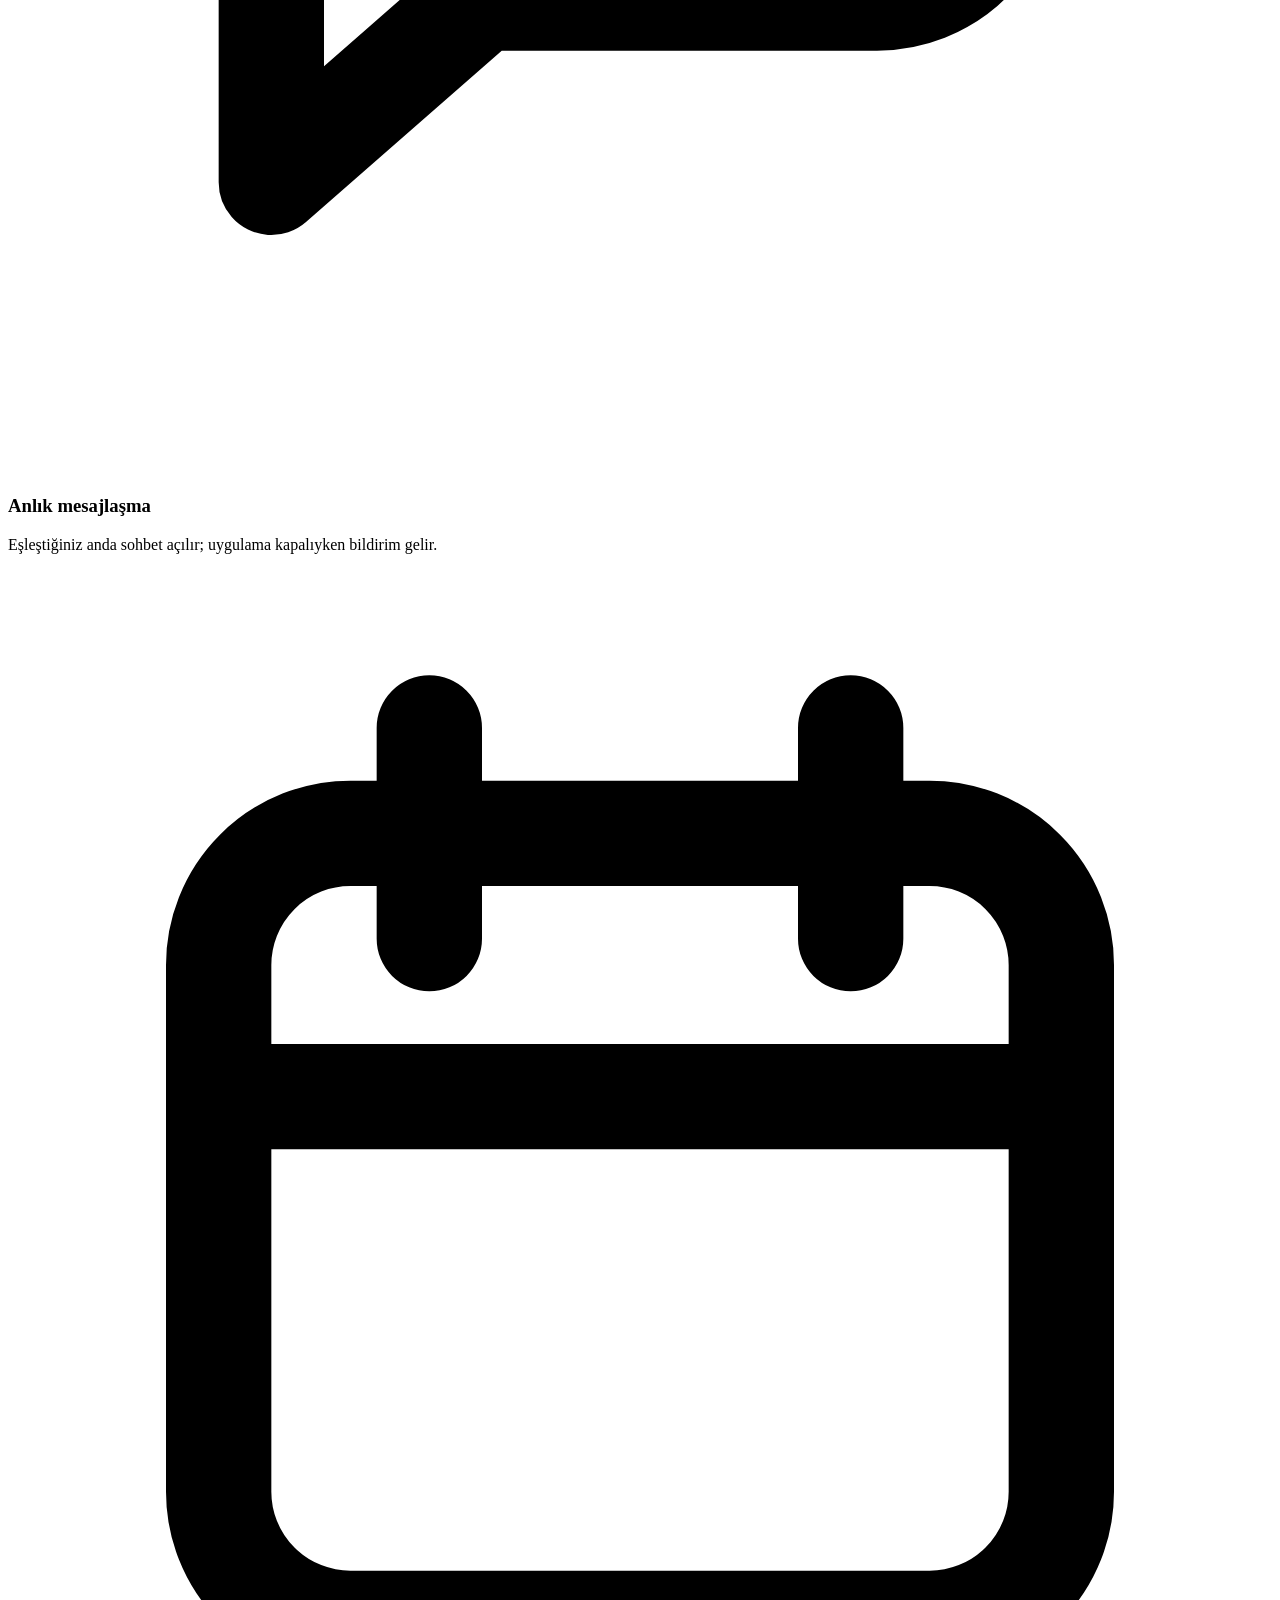
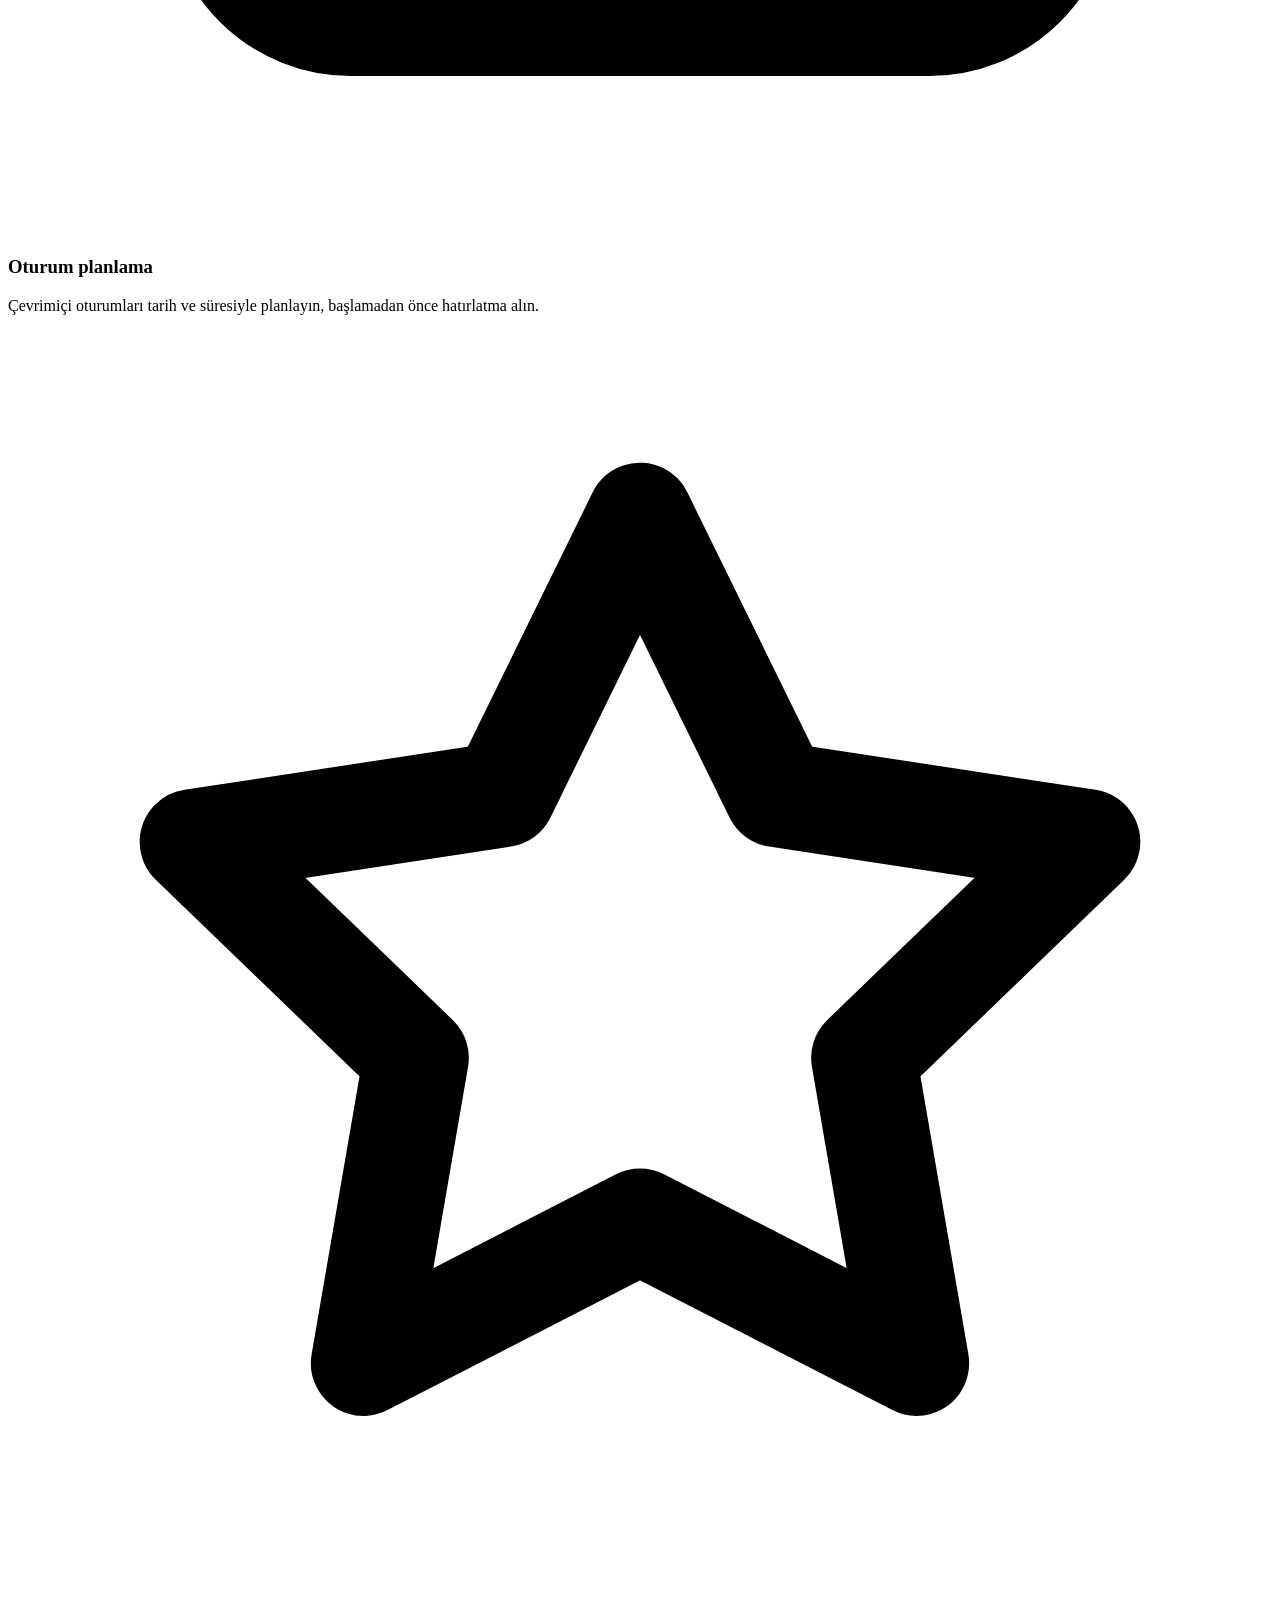
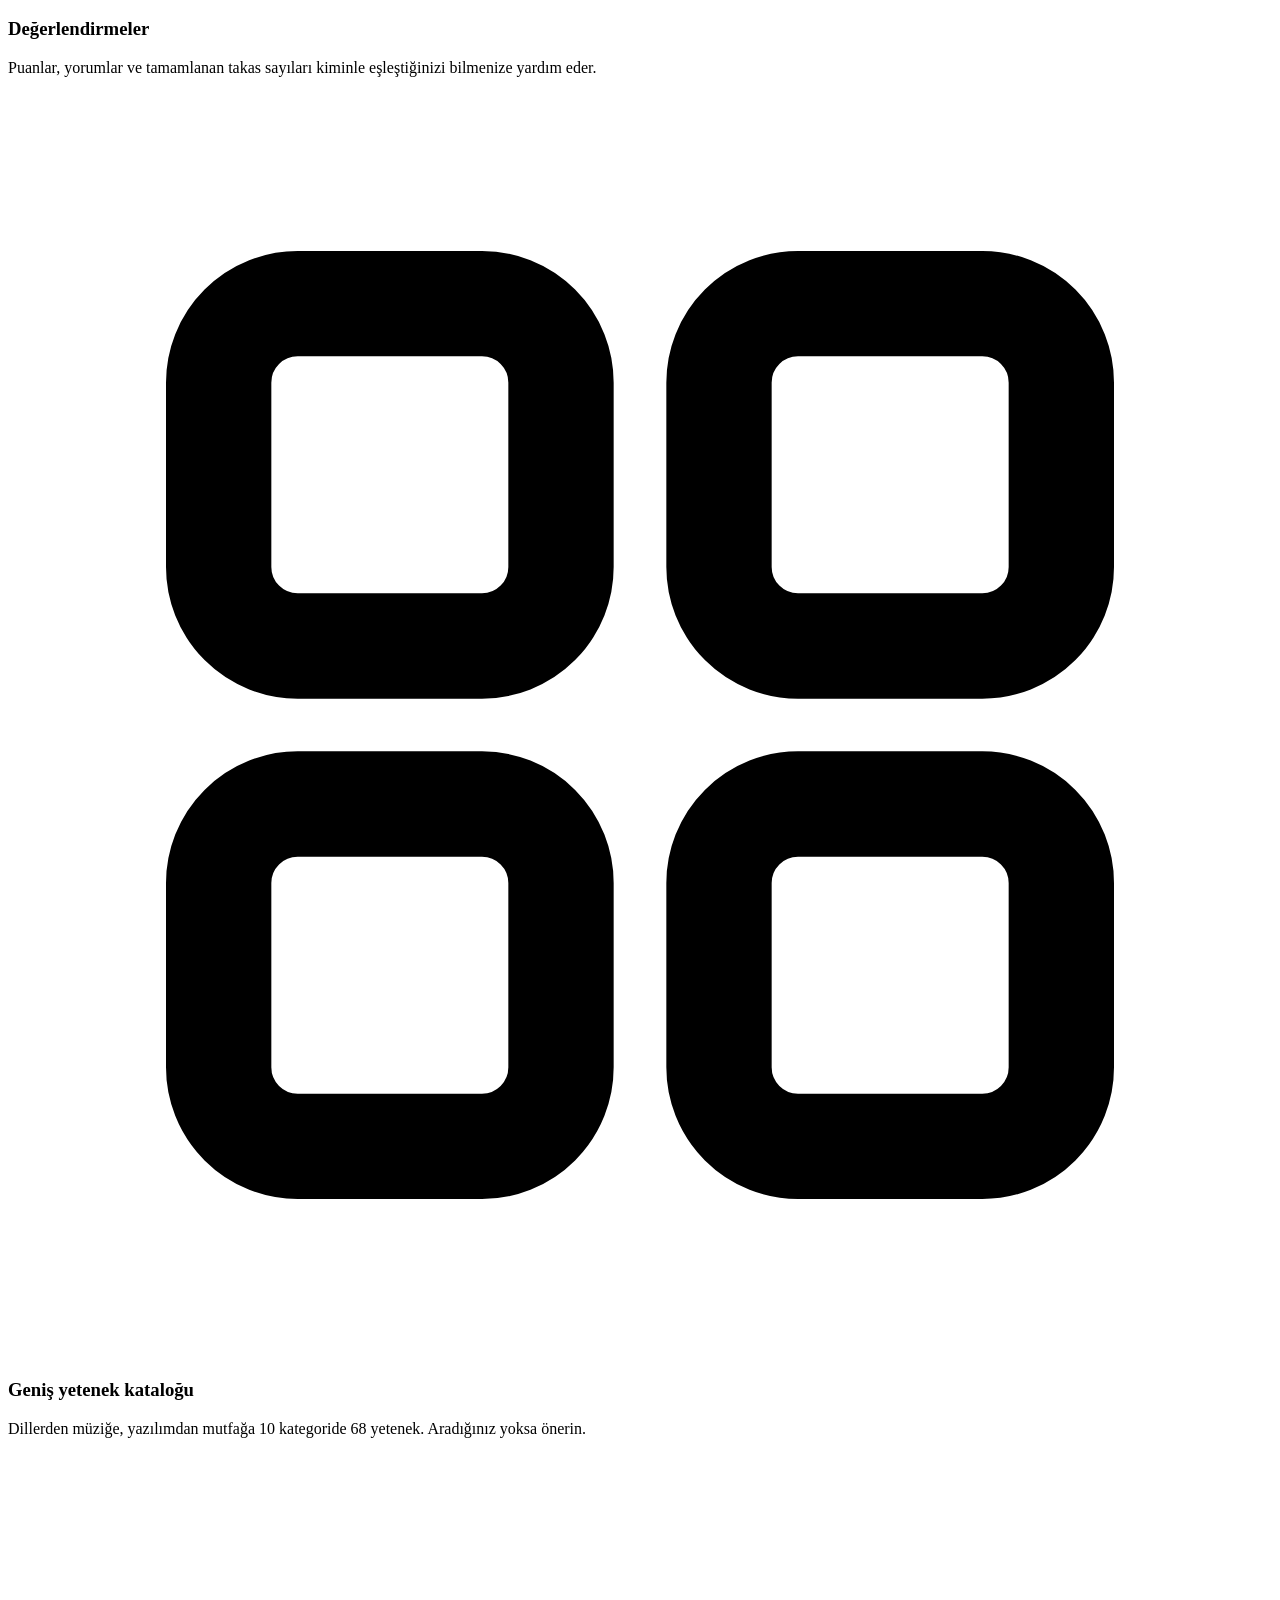
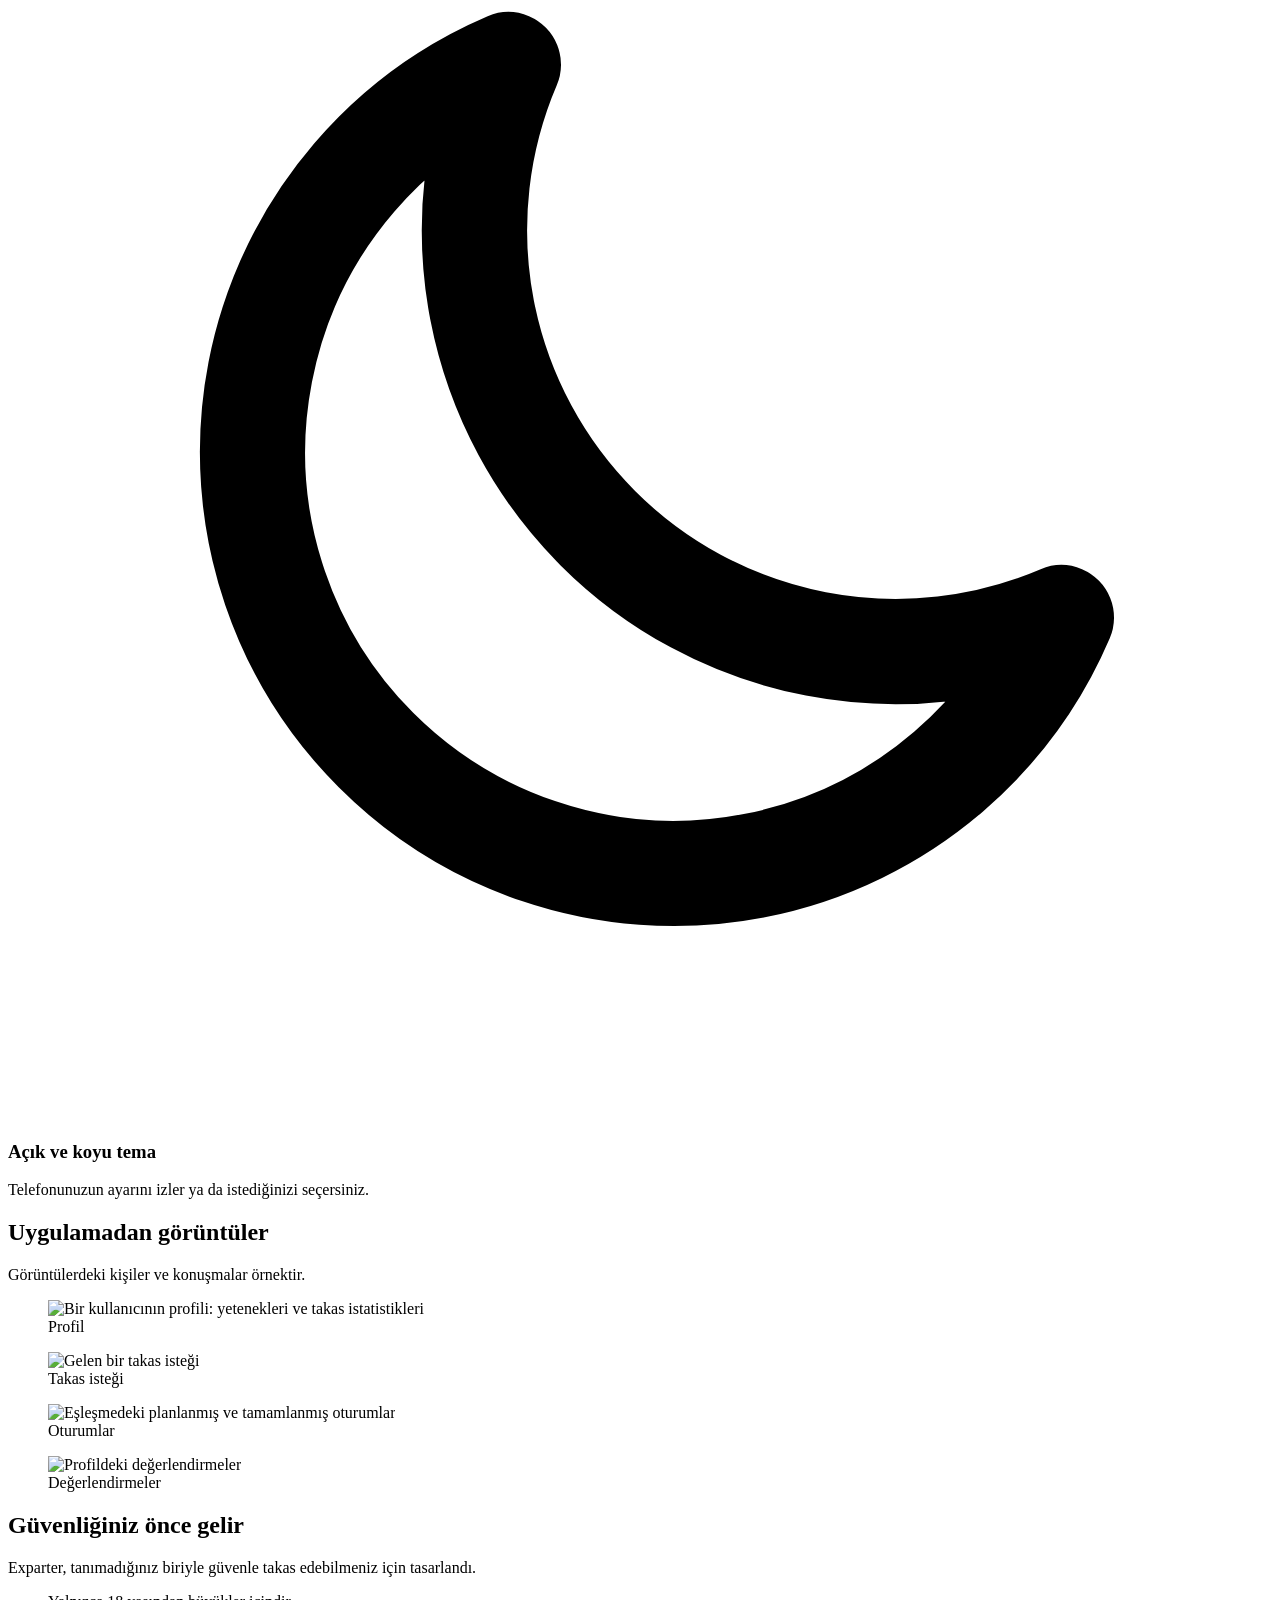
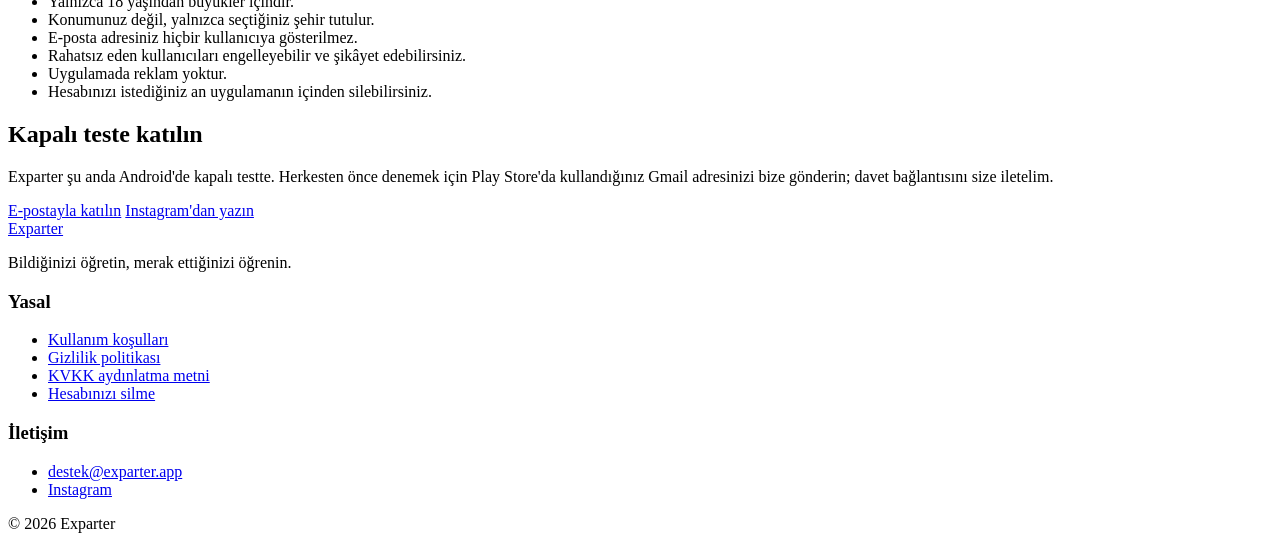
==== commit 7eb269aa: "docs: stop steering users to in-person meetings and plan the post-MVP modules The terms now say that" ====
--- a/deploy/site/index.html
+++ b/deploy/site/index.html
@@ -69,7 +69,7 @@
         <div class="card">
           <span class="step-number">3</span>
           <h3>Öğretin, öğrenin</h3>
-          <p>Mesajlaşın, çevrimiçi oturum planlayın ya da yüz yüze buluşun. Takastan sonra birbirinizi değerlendirin.</p>
+          <p>Mesajlaşın, çevrimiçi oturum planlayın ve uygulamanın içinden görüntülü görüşün. Takastan sonra birbirinizi değerlendirin.</p>
         </div>
       </div>
     </div>
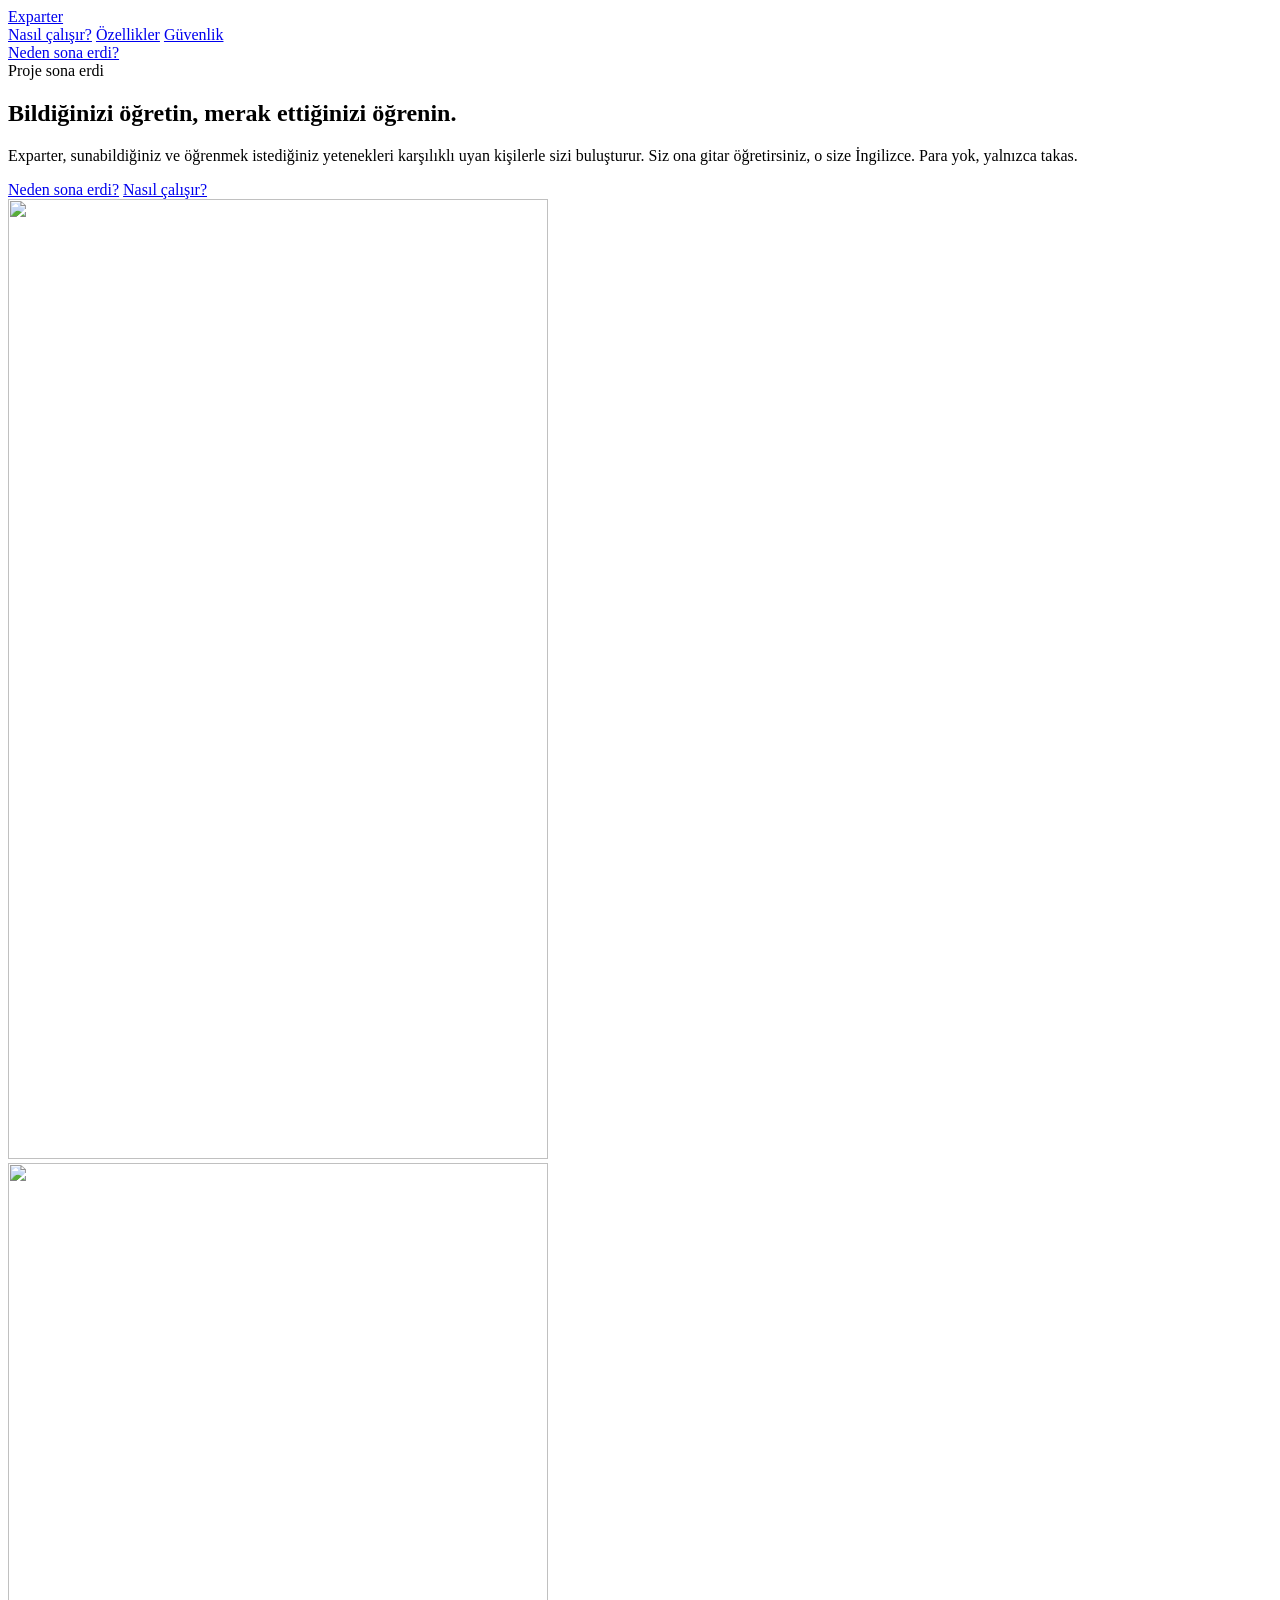
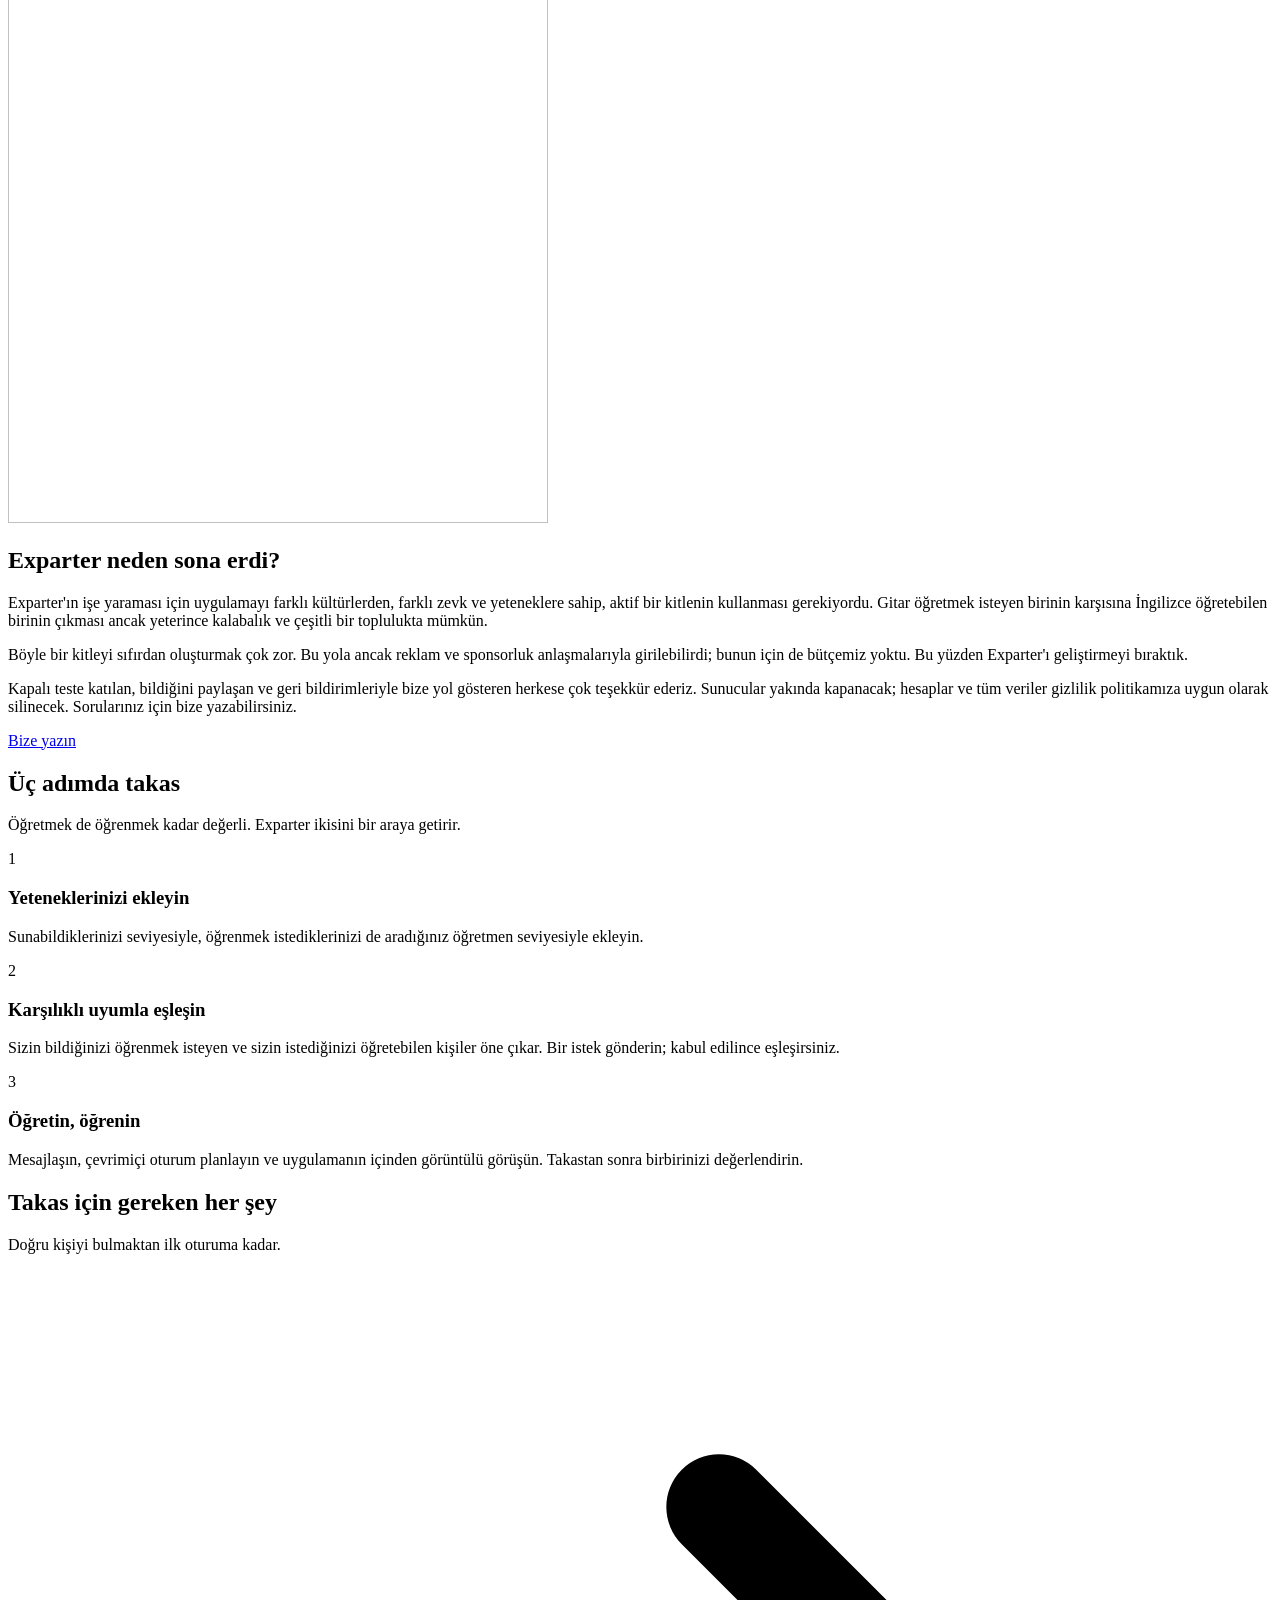
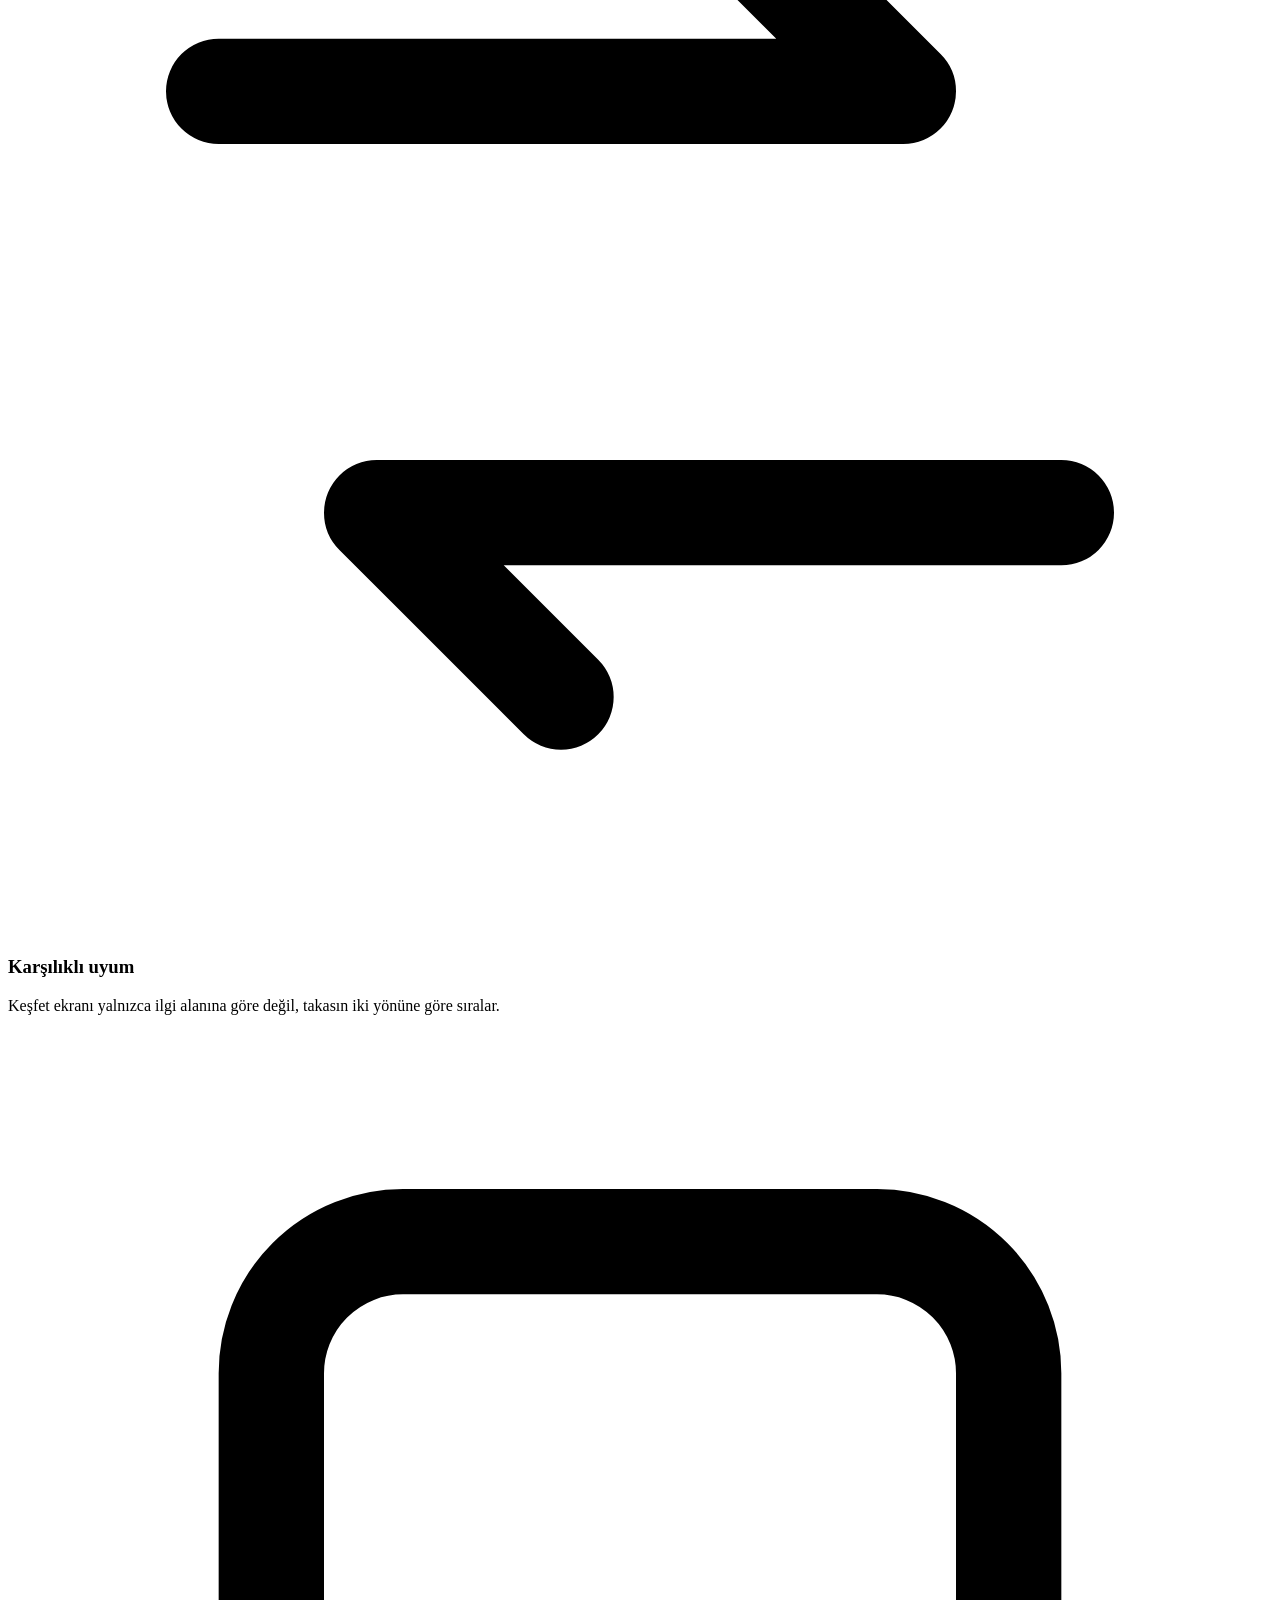
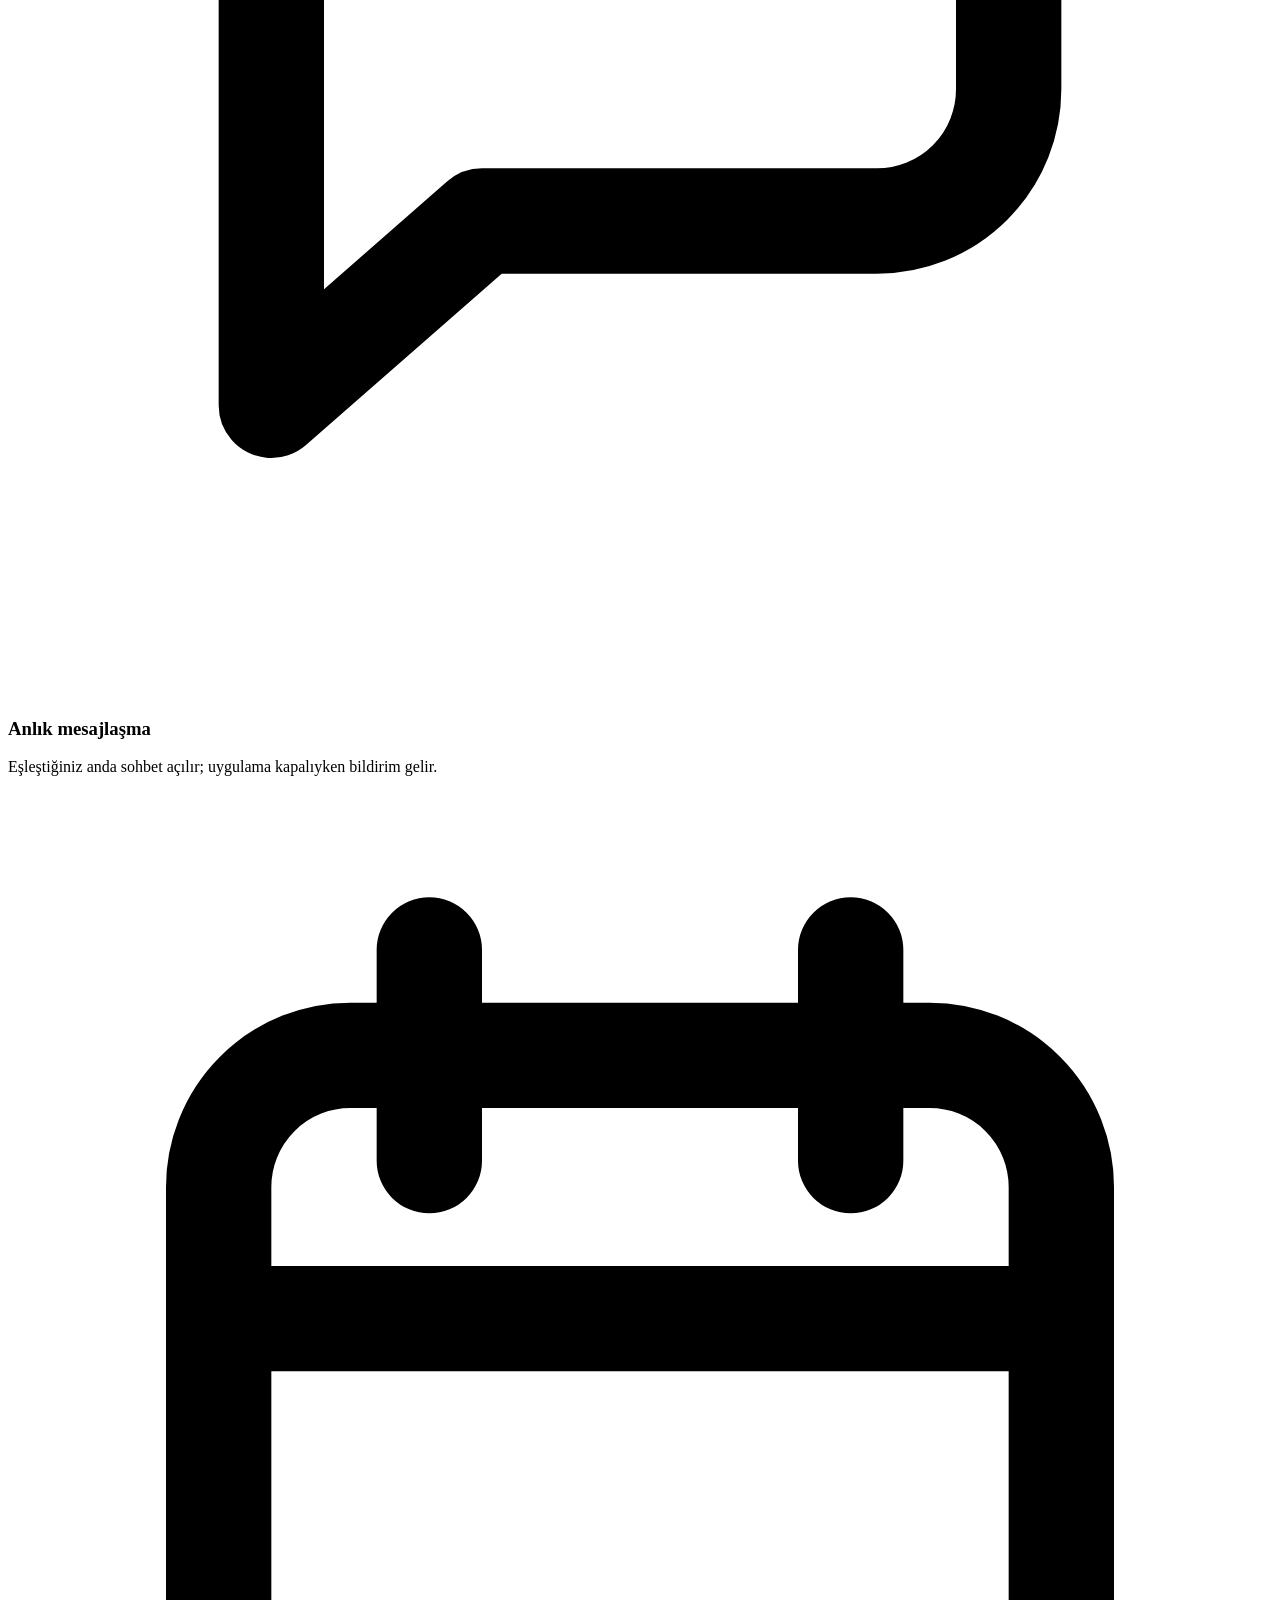
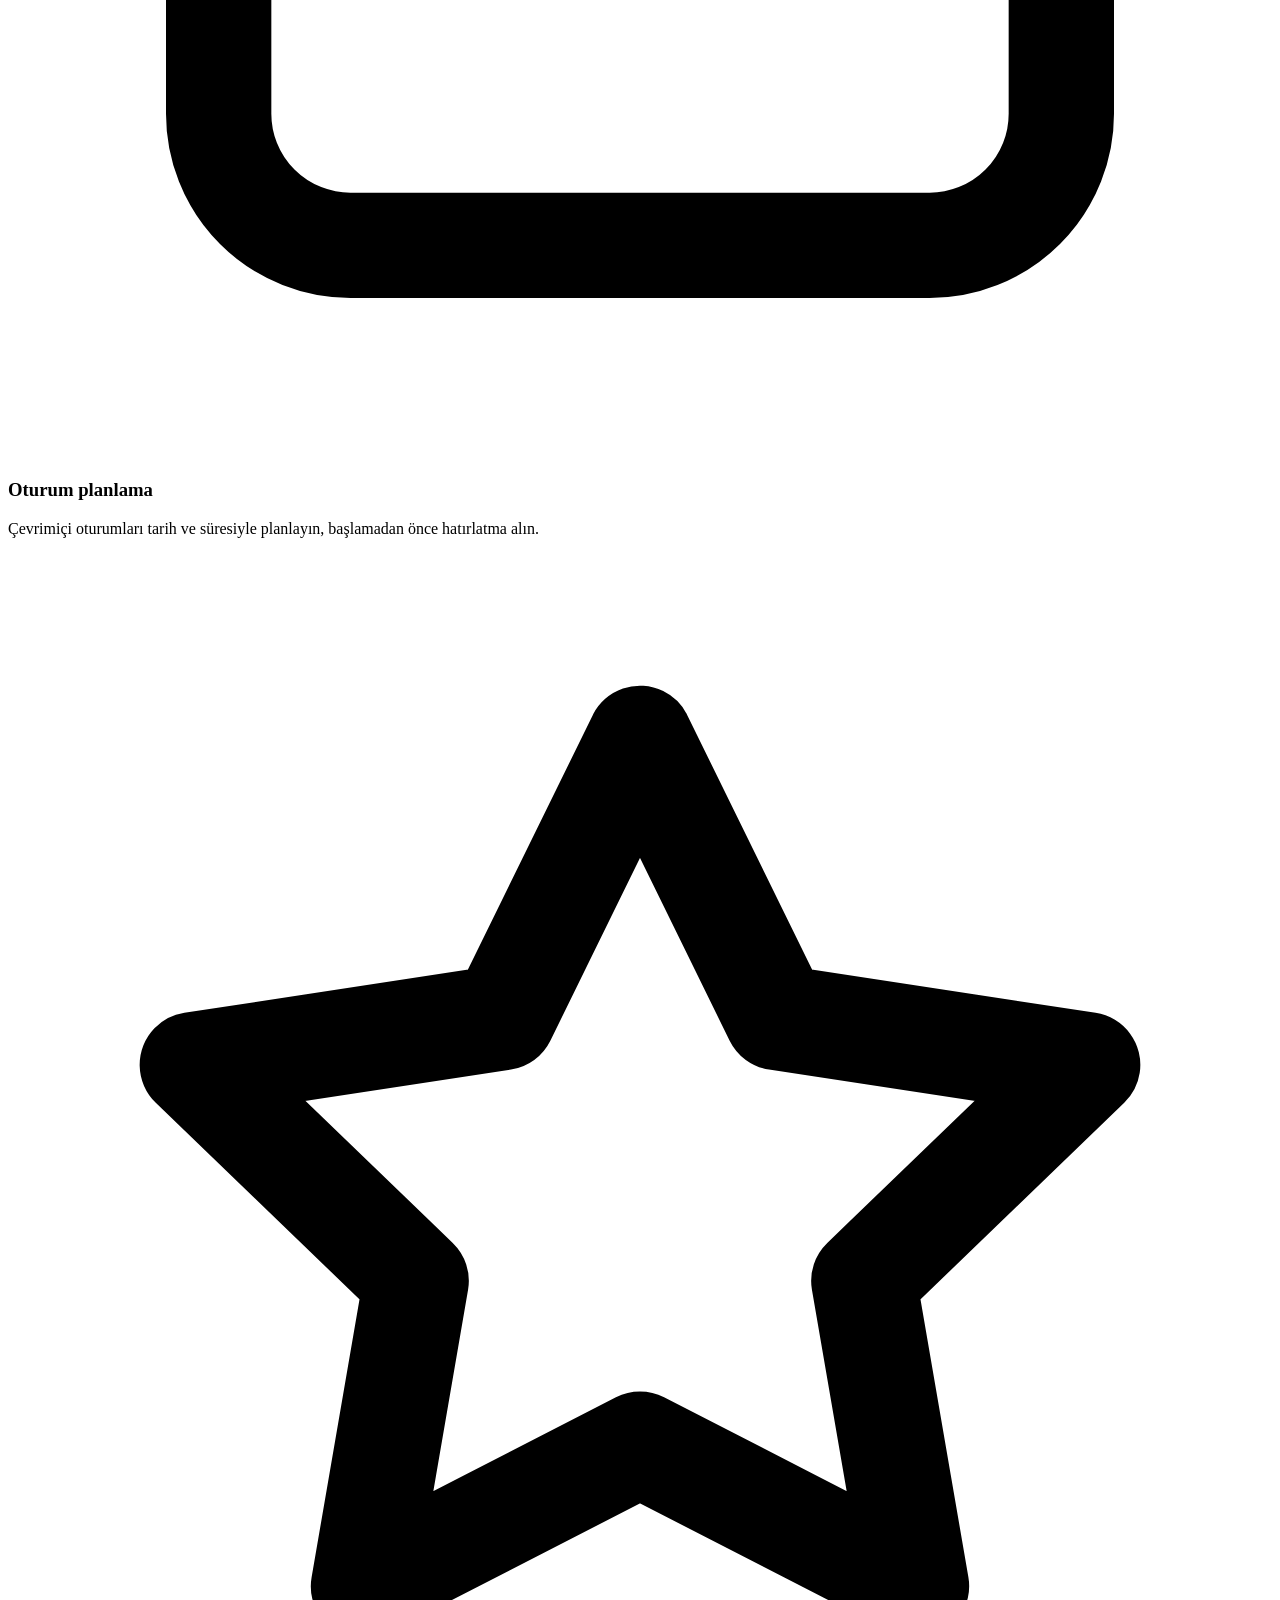
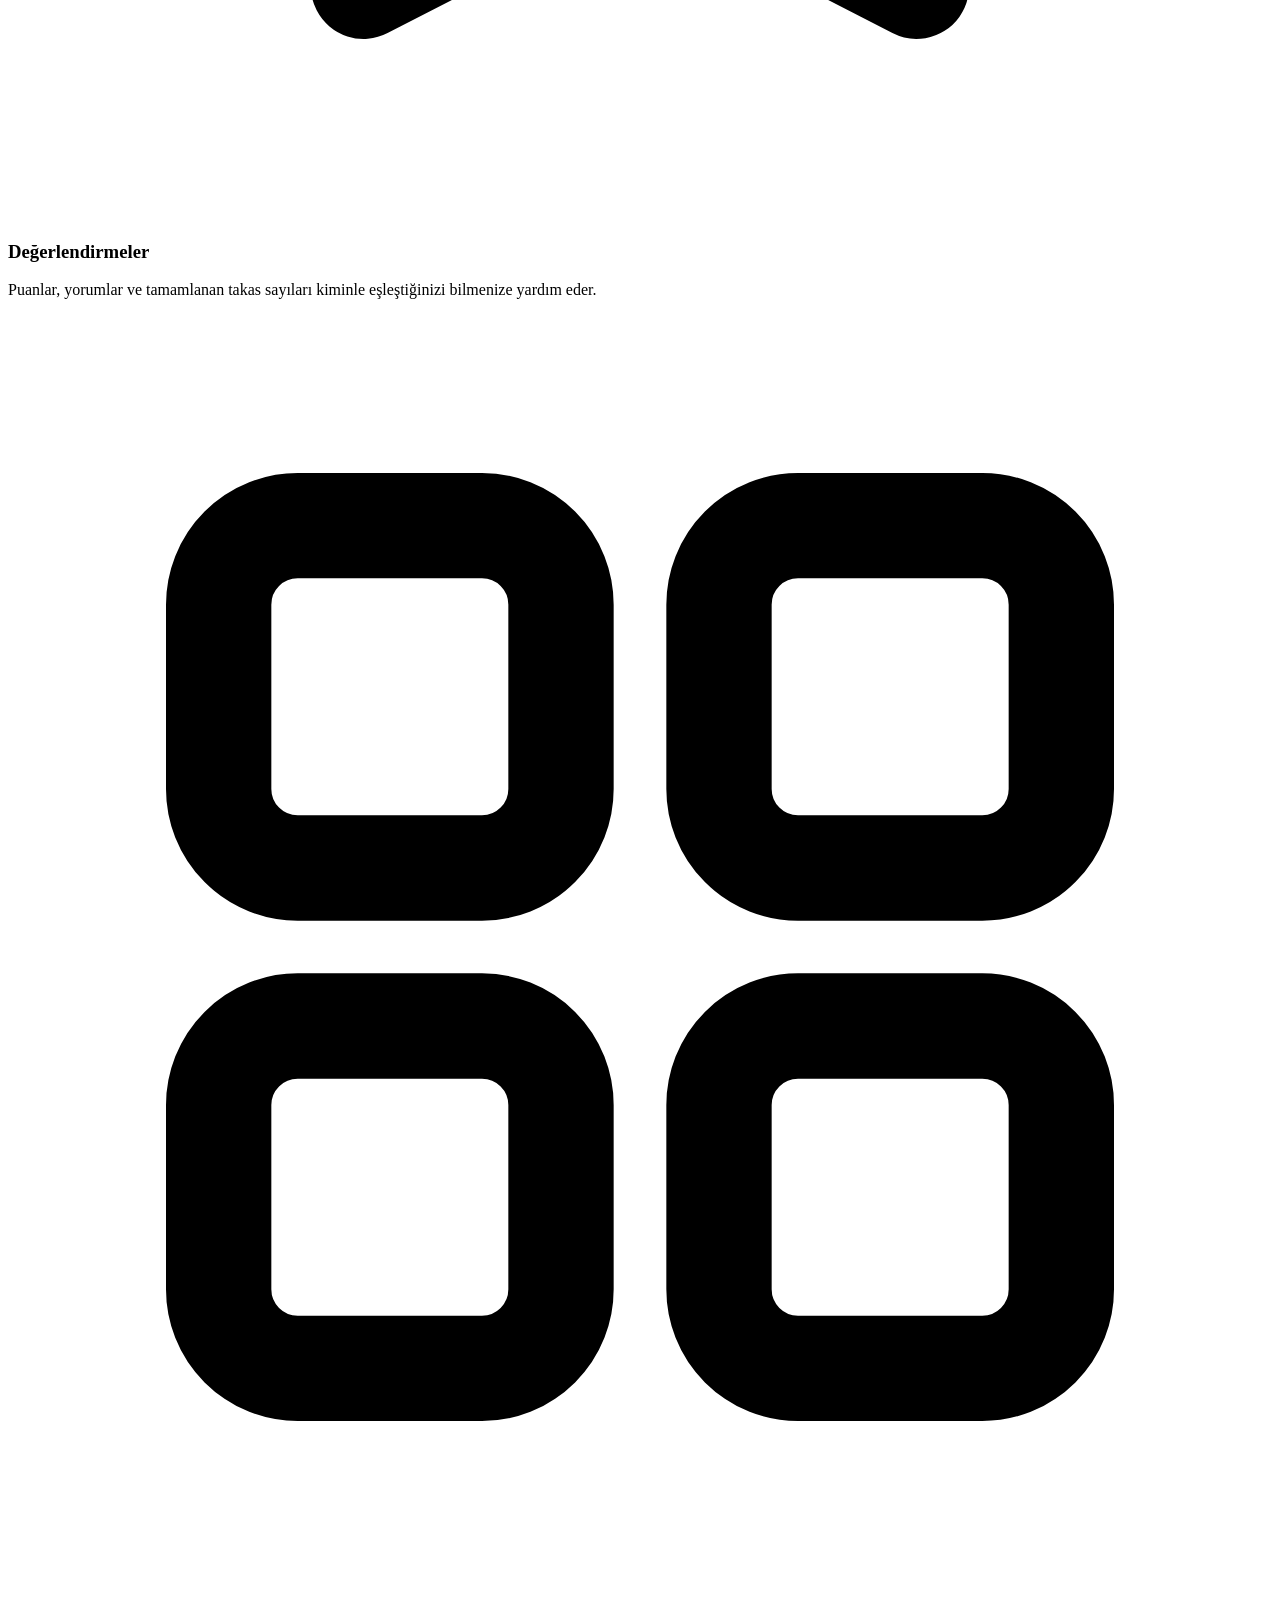
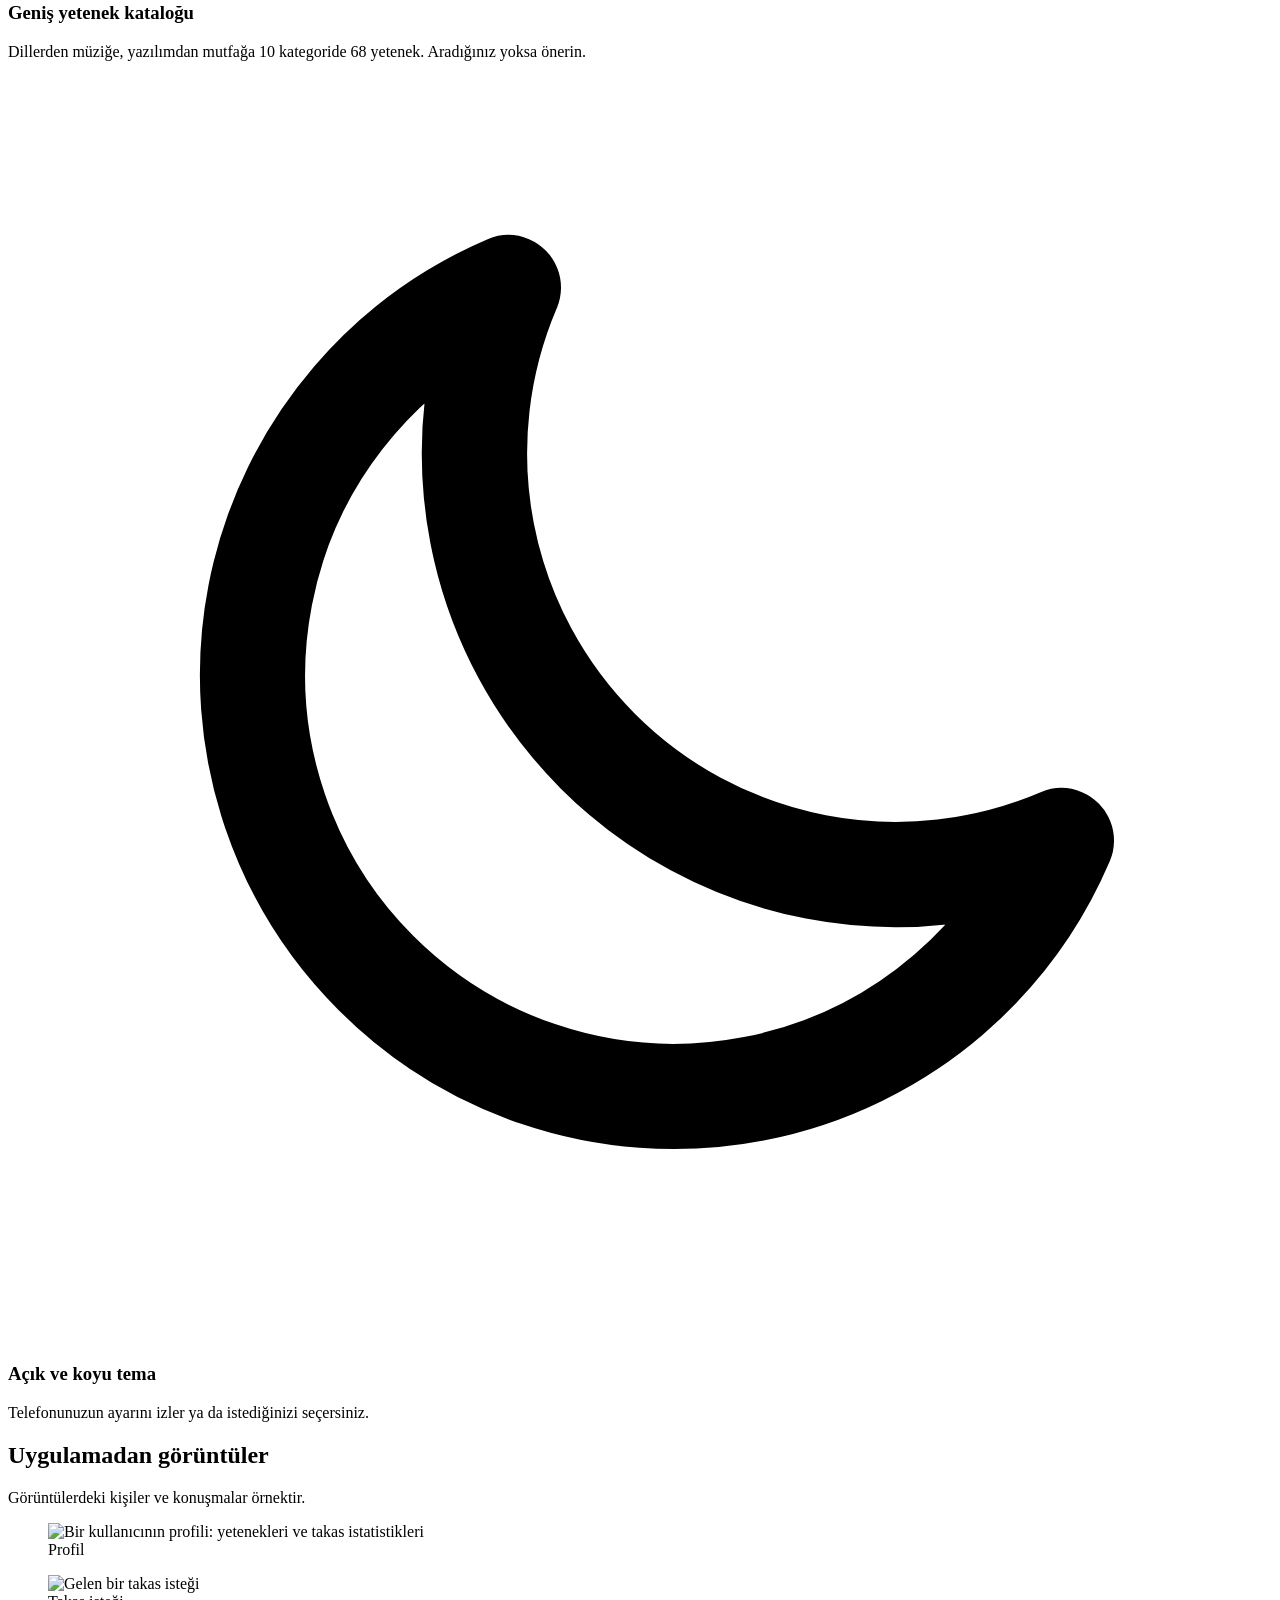
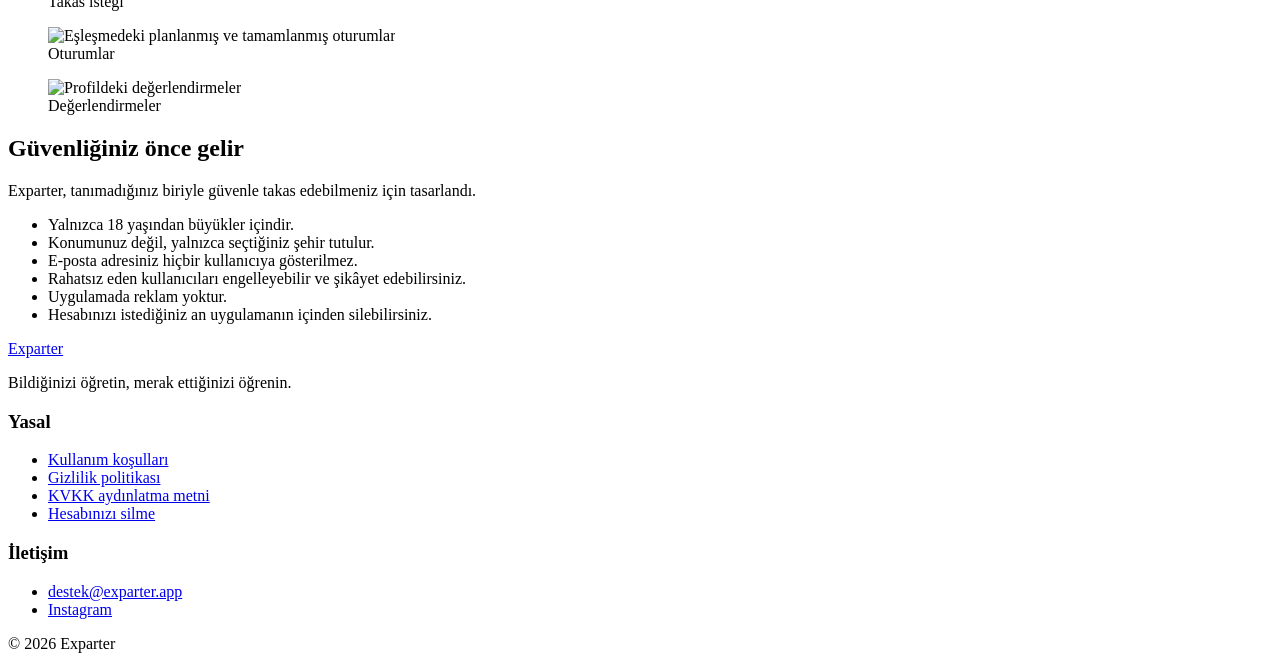
==== commit b3019b10: "docs: announce why Exparter was wound down on the site and in the README Co-Authored-By: Claude Opus" ====
--- a/deploy/site/index.html
+++ b/deploy/site/index.html
@@ -26,7 +26,7 @@
       <a href="#ozellikler">Özellikler</a>
       <a href="#guvenlik">Güvenlik</a>
     </nav>
-    <a class="button small" href="#katil">Teste katılın</a>
+    <a class="button small" href="#veda">Neden sona erdi?</a>
   </div>
 </header>
 
@@ -34,17 +34,31 @@
   <section class="hero">
     <div class="wrap">
       <div>
-        <span class="eyebrow">Android'de kapalı testte</span>
+        <span class="eyebrow">Proje sona erdi</span>
         <h1>Bildiğinizi öğretin, merak ettiğinizi öğrenin.</h1>
         <p>Exparter, sunabildiğiniz ve öğrenmek istediğiniz yetenekleri karşılıklı uyan kişilerle sizi buluşturur. Siz ona gitar öğretirsiniz, o size İngilizce. Para yok, yalnızca takas.</p>
         <div class="actions">
-          <a class="button light" href="#katil">Kapalı teste katılın</a>
+          <a class="button light" href="#veda">Neden sona erdi?</a>
           <a class="button ghost" href="#nasil">Nasıl çalışır?</a>
         </div>
       </div>
       <div class="hero-phones" aria-hidden="true">
         <div class="phone"><img src="/img/kesfet.webp" alt="" width="540" height="960"></div>
         <div class="phone"><img src="/img/sohbet.webp" alt="" width="540" height="960"></div>
+      </div>
+    </div>
+  </section>
+
+  <section class="section" id="veda">
+    <div class="wrap">
+      <div class="cta farewell">
+        <h2>Exparter neden sona erdi?</h2>
+        <p>Exparter'ın işe yaraması için uygulamayı farklı kültürlerden, farklı zevk ve yeteneklere sahip, aktif bir kitlenin kullanması gerekiyordu. Gitar öğretmek isteyen birinin karşısına İngilizce öğretebilen birinin çıkması ancak yeterince kalabalık ve çeşitli bir toplulukta mümkün.</p>
+        <p>Böyle bir kitleyi sıfırdan oluşturmak çok zor. Bu yola ancak reklam ve sponsorluk anlaşmalarıyla girilebilirdi; bunun için de bütçemiz yoktu. Bu yüzden Exparter'ı geliştirmeyi bıraktık.</p>
+        <p>Kapalı teste katılan, bildiğini paylaşan ve geri bildirimleriyle bize yol gösteren herkese çok teşekkür ederiz. Sunucular yakında kapanacak; hesaplar ve tüm veriler gizlilik politikamıza uygun olarak silinecek. Sorularınız için bize yazabilirsiniz.</p>
+        <div class="actions">
+          <a class="button light" href="mailto:destek@exparter.app">Bize yazın</a>
+        </div>
       </div>
     </div>
   </section>
@@ -148,18 +162,6 @@
     </div>
   </section>
 
-  <section class="section" id="katil">
-    <div class="wrap">
-      <div class="cta">
-        <h2>Kapalı teste katılın</h2>
-        <p>Exparter şu anda Android'de kapalı testte. Herkesten önce denemek için Play Store'da kullandığınız Gmail adresinizi bize gönderin; davet bağlantısını size iletelim.</p>
-        <div class="actions">
-          <a class="button light" href="mailto:destek@exparter.app?subject=Kapal%C4%B1%20teste%20kat%C4%B1lmak%20istiyorum&amp;body=Play%20Store'da%20kulland%C4%B1%C4%9F%C4%B1m%20Gmail%20adresi%3A%20">E-postayla katılın</a>
-          <a class="button ghost" href="https://instagram.com/expartersuite" rel="noopener">Instagram'dan yazın</a>
-        </div>
-      </div>
-    </div>
-  </section>
 </main>
 
 <footer class="site-footer">
